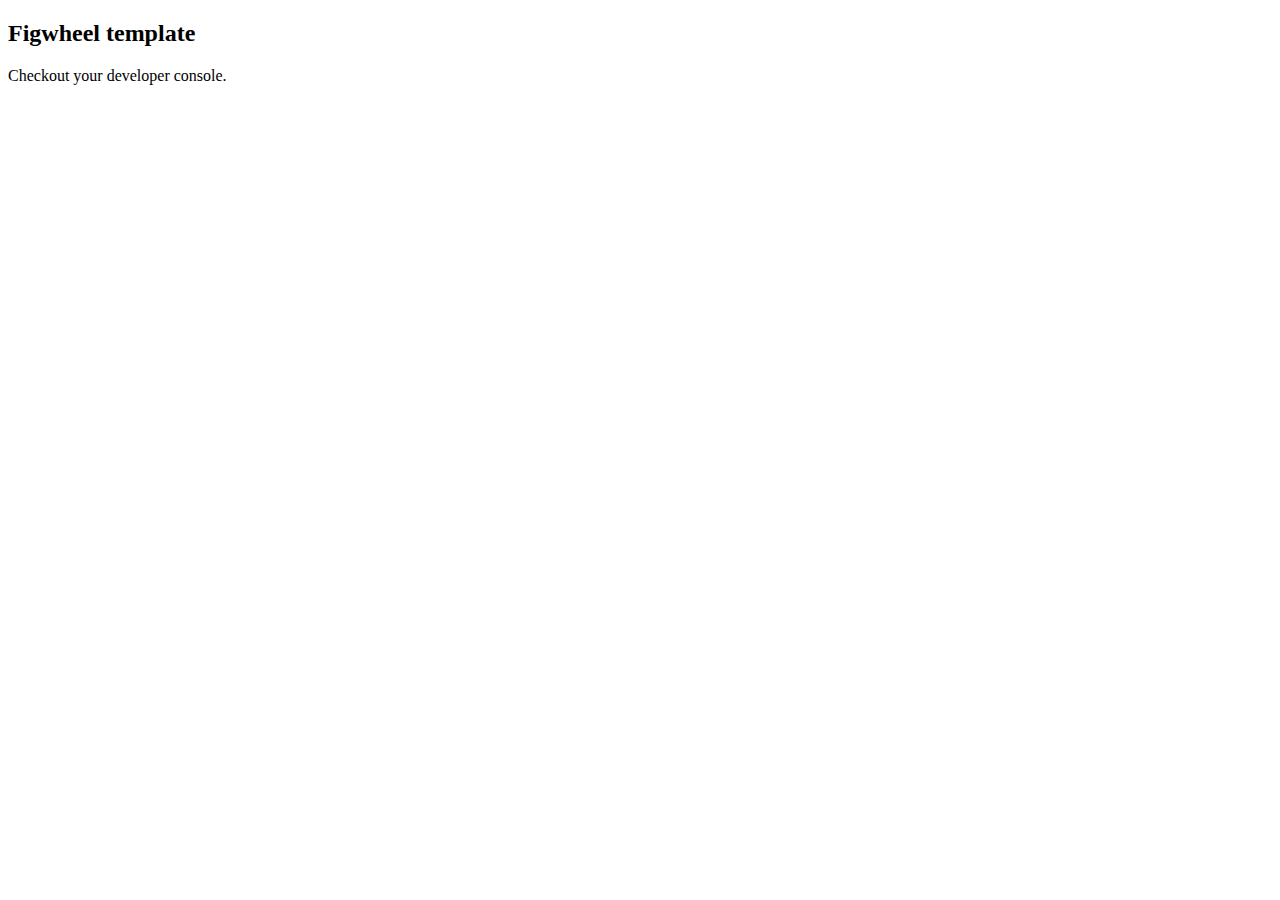
==== resources/public/index.html @ d358a6bb "Initial project creation" ====
<!DOCTYPE html>
<html>
  <head>
    <meta charset="UTF-8">
    <meta name="viewport" content="width=device-width, initial-scale=1">
    <link href="css/style.css" rel="stylesheet" type="text/css">
    <link rel="icon" href="https://clojurescript.org/images/cljs-logo-icon-32.png">
  </head>
  <body>
    <div id="app">
      <h2>Figwheel template</h2>
      <p>Checkout your developer console.</p>
    </div>
    <script src="js/compiled/fig_scratchpad.js" type="text/javascript"></script>
  </body>
</html>
---- resources/public/css/style.css ----
/* some style */
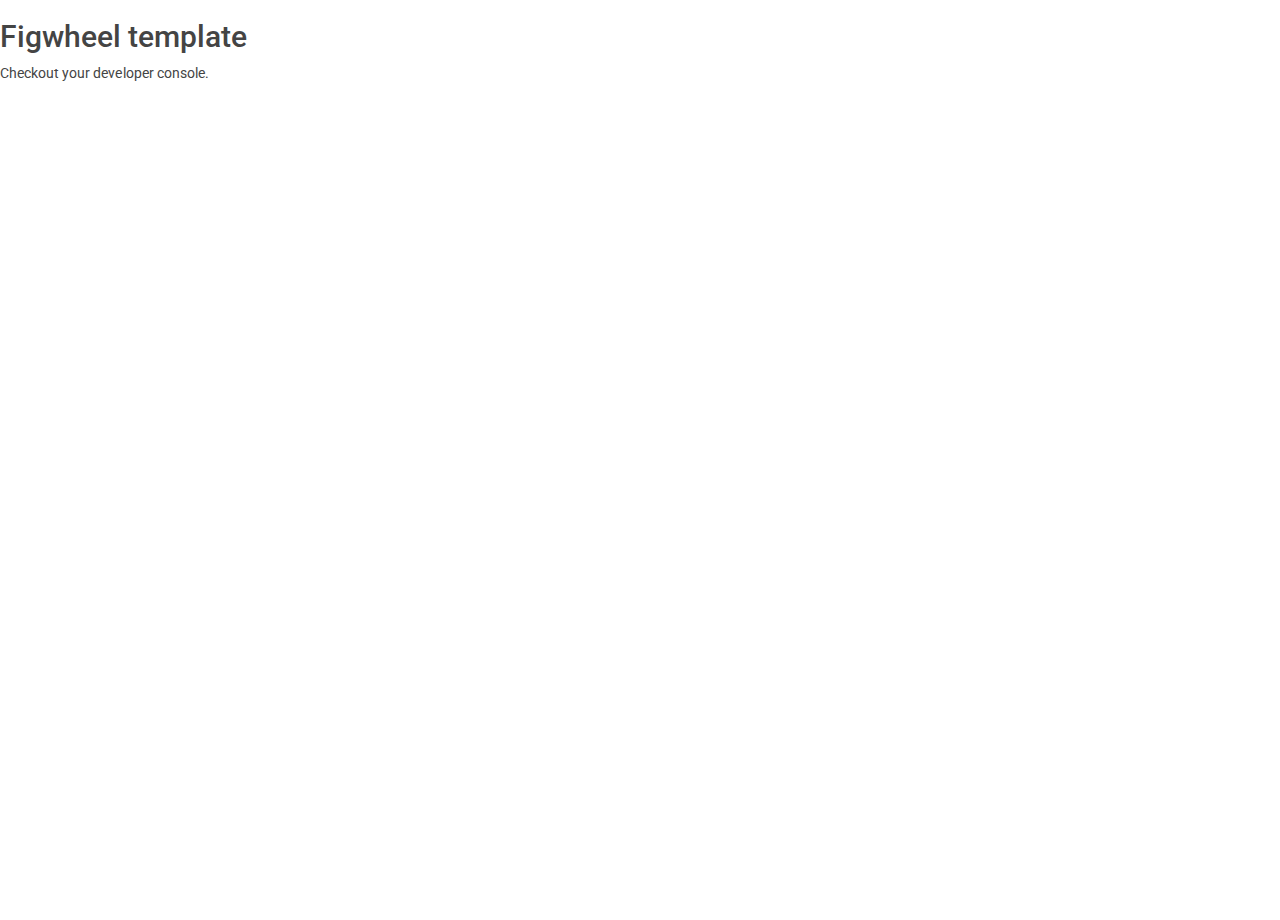
==== commit 22d4b41b: "Adding re-com vendor stuff, adding slider for target-hr" ====
--- a/resources/public/index.html
+++ b/resources/public/index.html
@@ -5,6 +5,11 @@
     <meta name="viewport" content="width=device-width, initial-scale=1">
     <link href="css/style.css" rel="stylesheet" type="text/css">
     <link rel="icon" href="https://clojurescript.org/images/cljs-logo-icon-32.png">
+    <link rel="stylesheet" href="//cdnjs.cloudflare.com/ajax/libs/twitter-bootstrap/3.3.5/css/bootstrap.css">
+    <link rel="stylesheet" href="vendor/css/material-design-iconic-font.min.css">
+    <link rel="stylesheet" href="vendor/css/re-com.css">
+    <link href="http://fonts.googleapis.com/css?family=Roboto:300,400,500,700,400italic" rel="stylesheet" type="text/css">
+    <link href="http://fonts.googleapis.com/css?family=Roboto+Condensed:400,300" rel="stylesheet" type="text/css">
   </head>
   <body>
     <div id="app">
@@ -14,3 +19,4 @@
     <script src="js/compiled/fig_scratchpad.js" type="text/javascript"></script>
   </body>
 </html>
+
--- a/resources/public/css/style.css
+++ b/resources/public/css/style.css
@@ -1,2 +1,7 @@
 /* some style */
-
+input {
+    width: 40px;
+}
+span {
+    margin: 3px;
+}
--- a/resources/public/vendor/css/material-design-iconic-font.min.css
+++ b/resources/public/vendor/css/material-design-iconic-font.min.css
@@ -0,0 +1 @@
+@font-face{font-family:Material-Design-Iconic-Font;src:url(../fonts/Material-Design-Iconic-Font.woff2?v=2.1.0) format('woff2'),url(../fonts/Material-Design-Iconic-Font.woff?v=2.1.0) format('woff'),url(../fonts/Material-Design-Iconic-Font.ttf?v=2.1.0) format('truetype')}.zmdi{display:inline-block;font:normal normal normal 14px/1 'Material-Design-Iconic-Font';font-size:inherit;text-rendering:auto;-webkit-font-smoothing:antialiased;-moz-osx-font-smoothing:grayscale}.zmdi-hc-lg{font-size:1.33333333em;line-height:.75em;vertical-align:-15%}.zmdi-hc-2x{font-size:2em}.zmdi-hc-3x{font-size:3em}.zmdi-hc-4x{font-size:4em}.zmdi-hc-5x{font-size:5em}.zmdi-hc-fw{width:1.28571429em;text-align:center}.zmdi-hc-ul{padding-left:0;margin-left:2.14285714em;list-style-type:none}.zmdi-hc-ul>li{position:relative}.zmdi-hc-li{position:absolute;left:-2.14285714em;width:2.14285714em;top:.14285714em;text-align:center}.zmdi-hc-li.zmdi-hc-lg{left:-1.85714286em}.zmdi-hc-border{padding:.1em .25em;border:solid .1em #9e9e9e;border-radius:2px}.zmdi-hc-border-circle{padding:.1em .25em;border:solid .1em #9e9e9e;border-radius:50%}.zmdi.pull-left{float:left;margin-right:.15em}.zmdi.pull-right{float:right;margin-left:.15em}.zmdi-hc-spin{-webkit-animation:zmdi-spin 1.5s infinite linear;animation:zmdi-spin 1.5s infinite linear}.zmdi-hc-spin-reverse{-webkit-animation:zmdi-spin-reverse 1.5s infinite linear;animation:zmdi-spin-reverse 1.5s infinite linear}@-webkit-keyframes zmdi-spin{0%{-webkit-transform:rotate(0deg);transform:rotate(0deg)}100%{-webkit-transform:rotate(359deg);transform:rotate(359deg)}}@keyframes zmdi-spin{0%{-webkit-transform:rotate(0deg);transform:rotate(0deg)}100%{-webkit-transform:rotate(359deg);transform:rotate(359deg)}}@-webkit-keyframes zmdi-spin-reverse{0%{-webkit-transform:rotate(0deg);transform:rotate(0deg)}100%{-webkit-transform:rotate(-359deg);transform:rotate(-359deg)}}@keyframes zmdi-spin-reverse{0%{-webkit-transform:rotate(0deg);transform:rotate(0deg)}100%{-webkit-transform:rotate(-359deg);transform:rotate(-359deg)}}.zmdi-hc-rotate-90{-webkit-transform:rotate(90deg);-ms-transform:rotate(90deg);transform:rotate(90deg)}.zmdi-hc-rotate-180{-webkit-transform:rotate(180deg);-ms-transform:rotate(180deg);transform:rotate(180deg)}.zmdi-hc-rotate-270{-webkit-transform:rotate(270deg);-ms-transform:rotate(270deg);transform:rotate(270deg)}.zmdi-hc-flip-horizontal{-webkit-transform:scale(-1,1);-ms-transform:scale(-1,1);transform:scale(-1,1)}.zmdi-hc-flip-vertical{-webkit-transform:scale(1,-1);-ms-transform:scale(1,-1);transform:scale(1,-1)}.zmdi-hc-stack{position:relative;display:inline-block;width:2em;height:2em;line-height:2em;vertical-align:middle}.zmdi-hc-stack-1x,.zmdi-hc-stack-2x{position:absolute;left:0;width:100%;text-align:center}.zmdi-hc-stack-1x{line-height:inherit}.zmdi-hc-stack-2x{font-size:2em}.zmdi-hc-inverse{color:#fff}.zmdi-3d-rotation:before{content:'\f101'}.zmdi-airplane-off:before{content:'\f102'}.zmdi-airplane:before{content:'\f103'}.zmdi-album:before{content:'\f104'}.zmdi-archive:before{content:'\f105'}.zmdi-assignment-account:before{content:'\f106'}.zmdi-assignment-alert:before{content:'\f107'}.zmdi-assignment-check:before{content:'\f108'}.zmdi-assignment-o:before{content:'\f109'}.zmdi-assignment-return:before{content:'\f10a'}.zmdi-assignment-returned:before{content:'\f10b'}.zmdi-assignment:before{content:'\f10c'}.zmdi-attachment-alt:before{content:'\f10d'}.zmdi-attachment:before{content:'\f10e'}.zmdi-audio:before{content:'\f10f'}.zmdi-badge-check:before{content:'\f110'}.zmdi-balance-wallet:before{content:'\f111'}.zmdi-balance:before{content:'\f112'}.zmdi-battery-alert:before{content:'\f113'}.zmdi-battery-flash:before{content:'\f114'}.zmdi-battery-unknown:before{content:'\f115'}.zmdi-battery:before{content:'\f116'}.zmdi-bike:before{content:'\f117'}.zmdi-block-alt:before{content:'\f118'}.zmdi-block:before{content:'\f119'}.zmdi-boat:before{content:'\f11a'}.zmdi-book-image:before{content:'\f11b'}.zmdi-book:before{content:'\f11c'}.zmdi-bookmark-outline:before{content:'\f11d'}.zmdi-bookmark:before{content:'\f11e'}.zmdi-brush:before{content:'\f11f'}.zmdi-bug:before{content:'\f120'}.zmdi-bus:before{content:'\f121'}.zmdi-cake:before{content:'\f122'}.zmdi-car-taxi:before{content:'\f123'}.zmdi-car-wash:before{content:'\f124'}.zmdi-car:before{content:'\f125'}.zmdi-card-giftcard:before{content:'\f126'}.zmdi-card-membership:before{content:'\f127'}.zmdi-card-travel:before{content:'\f128'}.zmdi-card:before{content:'\f129'}.zmdi-case-check:before{content:'\f12a'}.zmdi-case-download:before{content:'\f12b'}.zmdi-case-play:before{content:'\f12c'}.zmdi-case:before{content:'\f12d'}.zmdi-cast-connected:before{content:'\f12e'}.zmdi-cast:before{content:'\f12f'}.zmdi-chart-donut:before{content:'\f130'}.zmdi-chart:before{content:'\f131'}.zmdi-city-alt:before{content:'\f132'}.zmdi-city:before{content:'\f133'}.zmdi-close-circle-o:before{content:'\f134'}.zmdi-close-circle:before{content:'\f135'}.zmdi-close:before{content:'\f136'}.zmdi-cocktail:before{content:'\f137'}.zmdi-code-setting:before{content:'\f138'}.zmdi-code-smartphone:before{content:'\f139'}.zmdi-code:before{content:'\f13a'}.zmdi-coffee:before{content:'\f13b'}.zmdi-collection-bookmark:before{content:'\f13c'}.zmdi-collection-case-play:before{content:'\f13d'}.zmdi-collection-folder-image:before{content:'\f13e'}.zmdi-collection-image-o:before{content:'\f13f'}.zmdi-collection-image:before{content:'\f140'}.zmdi-collection-item-1:before{content:'\f141'}.zmdi-collection-item-2:before{content:'\f142'}.zmdi-collection-item-3:before{content:'\f143'}.zmdi-collection-item-4:before{content:'\f144'}.zmdi-collection-item-5:before{content:'\f145'}.zmdi-collection-item-6:before{content:'\f146'}.zmdi-collection-item-7:before{content:'\f147'}.zmdi-collection-item-8:before{content:'\f148'}.zmdi-collection-item-9-plus:before{content:'\f149'}.zmdi-collection-item-9:before{content:'\f14a'}.zmdi-collection-item:before{content:'\f14b'}.zmdi-collection-music:before{content:'\f14c'}.zmdi-collection-pdf:before{content:'\f14d'}.zmdi-collection-plus:before{content:'\f14e'}.zmdi-collection-speaker:before{content:'\f14f'}.zmdi-collection-text:before{content:'\f150'}.zmdi-collection-video:before{content:'\f151'}.zmdi-compass:before{content:'\f152'}.zmdi-cutlery:before{content:'\f153'}.zmdi-delete:before{content:'\f154'}.zmdi-dialpad:before{content:'\f155'}.zmdi-dns:before{content:'\f156'}.zmdi-drink:before{content:'\f157'}.zmdi-edit:before{content:'\f158'}.zmdi-email-open:before{content:'\f159'}.zmdi-email:before{content:'\f15a'}.zmdi-eye-off:before{content:'\f15b'}.zmdi-eye:before{content:'\f15c'}.zmdi-eyedropper:before{content:'\f15d'}.zmdi-favorite-outline:before{content:'\f15e'}.zmdi-favorite:before{content:'\f15f'}.zmdi-filter-list:before{content:'\f160'}.zmdi-fire:before{content:'\f161'}.zmdi-flag:before{content:'\f162'}.zmdi-flare:before{content:'\f163'}.zmdi-flash-auto:before{content:'\f164'}.zmdi-flash-off:before{content:'\f165'}.zmdi-flash:before{content:'\f166'}.zmdi-flip:before{content:'\f167'}.zmdi-flower-alt:before{content:'\f168'}.zmdi-flower:before{content:'\f169'}.zmdi-font:before{content:'\f16a'}.zmdi-fullscreen-alt:before{content:'\f16b'}.zmdi-fullscreen-exit:before{content:'\f16c'}.zmdi-fullscreen:before{content:'\f16d'}.zmdi-functions:before{content:'\f16e'}.zmdi-gas-station:before{content:'\f16f'}.zmdi-gesture:before{content:'\f170'}.zmdi-globe-alt:before{content:'\f171'}.zmdi-globe-lock:before{content:'\f172'}.zmdi-globe:before{content:'\f173'}.zmdi-graduation-cap:before{content:'\f174'}.zmdi-home:before{content:'\f175'}.zmdi-hospital-alt:before{content:'\f176'}.zmdi-hospital:before{content:'\f177'}.zmdi-hotel:before{content:'\f178'}.zmdi-hourglass-alt:before{content:'\f179'}.zmdi-hourglass-outline:before{content:'\f17a'}.zmdi-hourglass:before{content:'\f17b'}.zmdi-http:before{content:'\f17c'}.zmdi-image-alt:before{content:'\f17d'}.zmdi-image-o:before{content:'\f17e'}.zmdi-image:before{content:'\f17f'}.zmdi-inbox:before{content:'\f180'}.zmdi-invert-colors-off:before{content:'\f181'}.zmdi-invert-colors:before{content:'\f182'}.zmdi-key:before{content:'\f183'}.zmdi-label-alt-outline:before{content:'\f184'}.zmdi-label-alt:before{content:'\f185'}.zmdi-label-heart:before{content:'\f186'}.zmdi-label:before{content:'\f187'}.zmdi-labels:before{content:'\f188'}.zmdi-lamp:before{content:'\f189'}.zmdi-landscape:before{content:'\f18a'}.zmdi-layers-off:before{content:'\f18b'}.zmdi-layers:before{content:'\f18c'}.zmdi-library:before{content:'\f18d'}.zmdi-link:before{content:'\f18e'}.zmdi-lock-open:before{content:'\f18f'}.zmdi-lock-outline:before{content:'\f190'}.zmdi-lock:before{content:'\f191'}.zmdi-mail-reply-all:before{content:'\f192'}.zmdi-mail-reply:before{content:'\f193'}.zmdi-mail-send:before{content:'\f194'}.zmdi-mall:before{content:'\f195'}.zmdi-map:before{content:'\f196'}.zmdi-menu:before{content:'\f197'}.zmdi-money-box:before{content:'\f198'}.zmdi-money-off:before{content:'\f199'}.zmdi-money:before{content:'\f19a'}.zmdi-more-vert:before{content:'\f19b'}.zmdi-more:before{content:'\f19c'}.zmdi-movie-alt:before{content:'\f19d'}.zmdi-movie:before{content:'\f19e'}.zmdi-nature-people:before{content:'\f19f'}.zmdi-nature:before{content:'\f1a0'}.zmdi-navigation:before{content:'\f1a1'}.zmdi-open-in-browser:before{content:'\f1a2'}.zmdi-open-in-new:before{content:'\f1a3'}.zmdi-palette:before{content:'\f1a4'}.zmdi-parking:before{content:'\f1a5'}.zmdi-pin-account:before{content:'\f1a6'}.zmdi-pin-assistant:before{content:'\f1a7'}.zmdi-pin-drop:before{content:'\f1a8'}.zmdi-pin-help:before{content:'\f1a9'}.zmdi-pin-off:before{content:'\f1aa'}.zmdi-pin:before{content:'\f1ab'}.zmdi-pizza:before{content:'\f1ac'}.zmdi-plaster:before{content:'\f1ad'}.zmdi-power-setting:before{content:'\f1ae'}.zmdi-power:before{content:'\f1af'}.zmdi-print:before{content:'\f1b0'}.zmdi-puzzle-piece:before{content:'\f1b1'}.zmdi-quote:before{content:'\f1b2'}.zmdi-railway:before{content:'\f1b3'}.zmdi-receipt:before{content:'\f1b4'}.zmdi-refresh-alt:before{content:'\f1b5'}.zmdi-refresh-sync-alert:before{content:'\f1b6'}.zmdi-refresh-sync-off:before{content:'\f1b7'}.zmdi-refresh-sync:before{content:'\f1b8'}.zmdi-refresh:before{content:'\f1b9'}.zmdi-roller:before{content:'\f1ba'}.zmdi-ruler:before{content:'\f1bb'}.zmdi-scissors:before{content:'\f1bc'}.zmdi-screen-rotation-lock:before{content:'\f1bd'}.zmdi-screen-rotation:before{content:'\f1be'}.zmdi-search-for:before{content:'\f1bf'}.zmdi-search-in-file:before{content:'\f1c0'}.zmdi-search-in-page:before{content:'\f1c1'}.zmdi-search-replace:before{content:'\f1c2'}.zmdi-search:before{content:'\f1c3'}.zmdi-seat:before{content:'\f1c4'}.zmdi-settings-square:before{content:'\f1c5'}.zmdi-settings:before{content:'\f1c6'}.zmdi-shield-check:before{content:'\f1c7'}.zmdi-shield-security:before{content:'\f1c8'}.zmdi-shopping-basket:before{content:'\f1c9'}.zmdi-shopping-cart-plus:before{content:'\f1ca'}.zmdi-shopping-cart:before{content:'\f1cb'}.zmdi-sign-in:before{content:'\f1cc'}.zmdi-sort-amount-asc:before{content:'\f1cd'}.zmdi-sort-amount-desc:before{content:'\f1ce'}.zmdi-sort-asc:before{content:'\f1cf'}.zmdi-sort-desc:before{content:'\f1d0'}.zmdi-spellcheck:before{content:'\f1d1'}.zmdi-storage:before{content:'\f1d2'}.zmdi-store-24:before{content:'\f1d3'}.zmdi-store:before{content:'\f1d4'}.zmdi-subway:before{content:'\f1d5'}.zmdi-sun:before{content:'\f1d6'}.zmdi-tab-unselected:before{content:'\f1d7'}.zmdi-tab:before{content:'\f1d8'}.zmdi-tag-close:before{content:'\f1d9'}.zmdi-tag-more:before{content:'\f1da'}.zmdi-tag:before{content:'\f1db'}.zmdi-thumb-down:before{content:'\f1dc'}.zmdi-thumb-up-down:before{content:'\f1dd'}.zmdi-thumb-up:before{content:'\f1de'}.zmdi-ticket-star:before{content:'\f1df'}.zmdi-toll:before{content:'\f1e0'}.zmdi-toys:before{content:'\f1e1'}.zmdi-traffic:before{content:'\f1e2'}.zmdi-translate:before{content:'\f1e3'}.zmdi-triangle-down:before{content:'\f1e4'}.zmdi-triangle-up:before{content:'\f1e5'}.zmdi-truck:before{content:'\f1e6'}.zmdi-turning-sign:before{content:'\f1e7'}.zmdi-wallpaper:before{content:'\f1e8'}.zmdi-washing-machine:before{content:'\f1e9'}.zmdi-window-maximize:before{content:'\f1ea'}.zmdi-window-minimize:before{content:'\f1eb'}.zmdi-window-restore:before{content:'\f1ec'}.zmdi-wrench:before{content:'\f1ed'}.zmdi-zoom-in:before{content:'\f1ee'}.zmdi-zoom-out:before{content:'\f1ef'}.zmdi-alert-circle-o:before{content:'\f1f0'}.zmdi-alert-circle:before{content:'\f1f1'}.zmdi-alert-octagon:before{content:'\f1f2'}.zmdi-alert-polygon:before{content:'\f1f3'}.zmdi-alert-triangle:before{content:'\f1f4'}.zmdi-help-outline:before{content:'\f1f5'}.zmdi-help:before{content:'\f1f6'}.zmdi-info-outline:before{content:'\f1f7'}.zmdi-info:before{content:'\f1f8'}.zmdi-notifications-active:before{content:'\f1f9'}.zmdi-notifications-add:before{content:'\f1fa'}.zmdi-notifications-none:before{content:'\f1fb'}.zmdi-notifications-off:before{content:'\f1fc'}.zmdi-notifications-paused:before{content:'\f1fd'}.zmdi-notifications:before{content:'\f1fe'}.zmdi-account-add:before{content:'\f1ff'}.zmdi-account-box-mail:before{content:'\f200'}.zmdi-account-box-o:before{content:'\f201'}.zmdi-account-box-phone:before{content:'\f202'}.zmdi-account-box:before{content:'\f203'}.zmdi-account-calendar:before{content:'\f204'}.zmdi-account-circle:before{content:'\f205'}.zmdi-account-o:before{content:'\f206'}.zmdi-account:before{content:'\f207'}.zmdi-accounts-add:before{content:'\f208'}.zmdi-accounts-alt:before{content:'\f209'}.zmdi-accounts-list-alt:before{content:'\f20a'}.zmdi-accounts-list:before{content:'\f20b'}.zmdi-accounts-outline:before{content:'\f20c'}.zmdi-accounts:before{content:'\f20d'}.zmdi-face:before{content:'\f20e'}.zmdi-female:before{content:'\f20f'}.zmdi-male-alt:before{content:'\f210'}.zmdi-male-female:before{content:'\f211'}.zmdi-male:before{content:'\f212'}.zmdi-mood-bad:before{content:'\f213'}.zmdi-mood:before{content:'\f214'}.zmdi-run:before{content:'\f215'}.zmdi-walk:before{content:'\f216'}.zmdi-cloud-box:before{content:'\f217'}.zmdi-cloud-circle:before{content:'\f218'}.zmdi-cloud-done:before{content:'\f219'}.zmdi-cloud-download:before{content:'\f21a'}.zmdi-cloud-off:before{content:'\f21b'}.zmdi-cloud-outline-alt:before{content:'\f21c'}.zmdi-cloud-outline:before{content:'\f21d'}.zmdi-cloud-upload:before{content:'\f21e'}.zmdi-cloud:before{content:'\f21f'}.zmdi-download:before{content:'\f220'}.zmdi-file-plus:before{content:'\f221'}.zmdi-file-text:before{content:'\f222'}.zmdi-file:before{content:'\f223'}.zmdi-folder-outline:before{content:'\f224'}.zmdi-folder-person:before{content:'\f225'}.zmdi-folder-star-alt:before{content:'\f226'}.zmdi-folder-star:before{content:'\f227'}.zmdi-folder:before{content:'\f228'}.zmdi-gif:before{content:'\f229'}.zmdi-upload:before{content:'\f22a'}.zmdi-border-all:before{content:'\f22b'}.zmdi-border-bottom:before{content:'\f22c'}.zmdi-border-clear:before{content:'\f22d'}.zmdi-border-color:before{content:'\f22e'}.zmdi-border-horizontal:before{content:'\f22f'}.zmdi-border-inner:before{content:'\f230'}.zmdi-border-left:before{content:'\f231'}.zmdi-border-outer:before{content:'\f232'}.zmdi-border-right:before{content:'\f233'}.zmdi-border-style:before{content:'\f234'}.zmdi-border-top:before{content:'\f235'}.zmdi-border-vertical:before{content:'\f236'}.zmdi-copy:before{content:'\f237'}.zmdi-crop:before{content:'\f238'}.zmdi-format-align-center:before{content:'\f239'}.zmdi-format-align-justify:before{content:'\f23a'}.zmdi-format-align-left:before{content:'\f23b'}.zmdi-format-align-right:before{content:'\f23c'}.zmdi-format-bold:before{content:'\f23d'}.zmdi-format-clear-all:before{content:'\f23e'}.zmdi-format-clear:before{content:'\f23f'}.zmdi-format-color-fill:before{content:'\f240'}.zmdi-format-color-reset:before{content:'\f241'}.zmdi-format-color-text:before{content:'\f242'}.zmdi-format-indent-decrease:before{content:'\f243'}.zmdi-format-indent-increase:before{content:'\f244'}.zmdi-format-italic:before{content:'\f245'}.zmdi-format-line-spacing:before{content:'\f246'}.zmdi-format-list-bulleted:before{content:'\f247'}.zmdi-format-list-numbered:before{content:'\f248'}.zmdi-format-ltr:before{content:'\f249'}.zmdi-format-rtl:before{content:'\f24a'}.zmdi-format-size:before{content:'\f24b'}.zmdi-format-strikethrough-s:before{content:'\f24c'}.zmdi-format-strikethrough:before{content:'\f24d'}.zmdi-format-subject:before{content:'\f24e'}.zmdi-format-underlined:before{content:'\f24f'}.zmdi-format-valign-bottom:before{content:'\f250'}.zmdi-format-valign-center:before{content:'\f251'}.zmdi-format-valign-top:before{content:'\f252'}.zmdi-redo:before{content:'\f253'}.zmdi-select-all:before{content:'\f254'}.zmdi-space-bar:before{content:'\f255'}.zmdi-text-format:before{content:'\f256'}.zmdi-transform:before{content:'\f257'}.zmdi-undo:before{content:'\f258'}.zmdi-wrap-text:before{content:'\f259'}.zmdi-comment-alert:before{content:'\f25a'}.zmdi-comment-alt-text:before{content:'\f25b'}.zmdi-comment-alt:before{content:'\f25c'}.zmdi-comment-edit:before{content:'\f25d'}.zmdi-comment-image:before{content:'\f25e'}.zmdi-comment-list:before{content:'\f25f'}.zmdi-comment-more:before{content:'\f260'}.zmdi-comment-outline:before{content:'\f261'}.zmdi-comment-text-alt:before{content:'\f262'}.zmdi-comment-text:before{content:'\f263'}.zmdi-comment-video:before{content:'\f264'}.zmdi-comment:before{content:'\f265'}.zmdi-comments:before{content:'\f266'}.zmdi-check-all:before{content:'\f267'}.zmdi-check-circle-u:before{content:'\f268'}.zmdi-check-circle:before{content:'\f269'}.zmdi-check-square:before{content:'\f26a'}.zmdi-check:before{content:'\f26b'}.zmdi-circle-o:before{content:'\f26c'}.zmdi-circle:before{content:'\f26d'}.zmdi-dot-circle-alt:before{content:'\f26e'}.zmdi-dot-circle:before{content:'\f26f'}.zmdi-minus-circle-outline:before{content:'\f270'}.zmdi-minus-circle:before{content:'\f271'}.zmdi-minus-square:before{content:'\f272'}.zmdi-minus:before{content:'\f273'}.zmdi-plus-circle-o-duplicate:before{content:'\f274'}.zmdi-plus-circle-o:before{content:'\f275'}.zmdi-plus-circle:before{content:'\f276'}.zmdi-plus-square:before{content:'\f277'}.zmdi-plus:before{content:'\f278'}.zmdi-square-o:before{content:'\f279'}.zmdi-star-circle:before{content:'\f27a'}.zmdi-star-half:before{content:'\f27b'}.zmdi-star-outline:before{content:'\f27c'}.zmdi-star:before{content:'\f27d'}.zmdi-bluetooth-connected:before{content:'\f27e'}.zmdi-bluetooth-off:before{content:'\f27f'}.zmdi-bluetooth-search:before{content:'\f280'}.zmdi-bluetooth-setting:before{content:'\f281'}.zmdi-bluetooth:before{content:'\f282'}.zmdi-camera-add:before{content:'\f283'}.zmdi-camera-alt:before{content:'\f284'}.zmdi-camera-bw:before{content:'\f285'}.zmdi-camera-front:before{content:'\f286'}.zmdi-camera-mic:before{content:'\f287'}.zmdi-camera-party-mode:before{content:'\f288'}.zmdi-camera-rear:before{content:'\f289'}.zmdi-camera-roll:before{content:'\f28a'}.zmdi-camera-switch:before{content:'\f28b'}.zmdi-camera:before{content:'\f28c'}.zmdi-card-alert:before{content:'\f28d'}.zmdi-card-off:before{content:'\f28e'}.zmdi-card-sd:before{content:'\f28f'}.zmdi-card-sim:before{content:'\f290'}.zmdi-desktop-mac:before{content:'\f291'}.zmdi-desktop-windows:before{content:'\f292'}.zmdi-device-hub:before{content:'\f293'}.zmdi-devices-off:before{content:'\f294'}.zmdi-devices:before{content:'\f295'}.zmdi-dock:before{content:'\f296'}.zmdi-floppy:before{content:'\f297'}.zmdi-gamepad:before{content:'\f298'}.zmdi-gps-dot:before{content:'\f299'}.zmdi-gps-off:before{content:'\f29a'}.zmdi-gps:before{content:'\f29b'}.zmdi-headset-mic:before{content:'\f29c'}.zmdi-headset:before{content:'\f29d'}.zmdi-input-antenna:before{content:'\f29e'}.zmdi-input-composite:before{content:'\f29f'}.zmdi-input-hdmi:before{content:'\f2a0'}.zmdi-input-power:before{content:'\f2a1'}.zmdi-input-svideo:before{content:'\f2a2'}.zmdi-keyboard-hide:before{content:'\f2a3'}.zmdi-keyboard:before{content:'\f2a4'}.zmdi-laptop-chromebook:before{content:'\f2a5'}.zmdi-laptop-mac:before{content:'\f2a6'}.zmdi-laptop:before{content:'\f2a7'}.zmdi-mic-off:before{content:'\f2a8'}.zmdi-mic-outline:before{content:'\f2a9'}.zmdi-mic-setting:before{content:'\f2aa'}.zmdi-mic:before{content:'\f2ab'}.zmdi-mouse:before{content:'\f2ac'}.zmdi-network-alert:before{content:'\f2ad'}.zmdi-network-locked:before{content:'\f2ae'}.zmdi-network-off:before{content:'\f2af'}.zmdi-network-outline:before{content:'\f2b0'}.zmdi-network-setting:before{content:'\f2b1'}.zmdi-network:before{content:'\f2b2'}.zmdi-phone-bluetooth:before{content:'\f2b3'}.zmdi-phone-end:before{content:'\f2b4'}.zmdi-phone-forwarded:before{content:'\f2b5'}.zmdi-phone-in-talk:before{content:'\f2b6'}.zmdi-phone-locked:before{content:'\f2b7'}.zmdi-phone-missed:before{content:'\f2b8'}.zmdi-phone-msg:before{content:'\f2b9'}.zmdi-phone-paused:before{content:'\f2ba'}.zmdi-phone-ring:before{content:'\f2bb'}.zmdi-phone-setting:before{content:'\f2bc'}.zmdi-phone-sip:before{content:'\f2bd'}.zmdi-phone:before{content:'\f2be'}.zmdi-portable-wifi-changes:before{content:'\f2bf'}.zmdi-portable-wifi-off:before{content:'\f2c0'}.zmdi-portable-wifi:before{content:'\f2c1'}.zmdi-radio:before{content:'\f2c2'}.zmdi-reader:before{content:'\f2c3'}.zmdi-remote-control-alt:before{content:'\f2c4'}.zmdi-remote-control:before{content:'\f2c5'}.zmdi-router:before{content:'\f2c6'}.zmdi-scanner:before{content:'\f2c7'}.zmdi-smartphone-android:before{content:'\f2c8'}.zmdi-smartphone-download:before{content:'\f2c9'}.zmdi-smartphone-erase:before{content:'\f2ca'}.zmdi-smartphone-info:before{content:'\f2cb'}.zmdi-smartphone-iphone:before{content:'\f2cc'}.zmdi-smartphone-landscape-lock:before{content:'\f2cd'}.zmdi-smartphone-landscape:before{content:'\f2ce'}.zmdi-smartphone-lock:before{content:'\f2cf'}.zmdi-smartphone-portrait-lock:before{content:'\f2d0'}.zmdi-smartphone-ring:before{content:'\f2d1'}.zmdi-smartphone-setting:before{content:'\f2d2'}.zmdi-smartphone-setup:before{content:'\f2d3'}.zmdi-smartphone:before{content:'\f2d4'}.zmdi-speaker:before{content:'\f2d5'}.zmdi-tablet-android:before{content:'\f2d6'}.zmdi-tablet-mac:before{content:'\f2d7'}.zmdi-tablet:before{content:'\f2d8'}.zmdi-tv-alt-play:before{content:'\f2d9'}.zmdi-tv-list:before{content:'\f2da'}.zmdi-tv-play:before{content:'\f2db'}.zmdi-tv:before{content:'\f2dc'}.zmdi-usb:before{content:'\f2dd'}.zmdi-videocam-off:before{content:'\f2de'}.zmdi-videocam-switch:before{content:'\f2df'}.zmdi-videocam:before{content:'\f2e0'}.zmdi-watch:before{content:'\f2e1'}.zmdi-wifi-alt-2:before{content:'\f2e2'}.zmdi-wifi-alt:before{content:'\f2e3'}.zmdi-wifi-info:before{content:'\f2e4'}.zmdi-wifi-lock:before{content:'\f2e5'}.zmdi-wifi-off:before{content:'\f2e6'}.zmdi-wifi-outline:before{content:'\f2e7'}.zmdi-wifi:before{content:'\f2e8'}.zmdi-arrow-left-bottom:before{content:'\f2e9'}.zmdi-arrow-left:before{content:'\f2ea'}.zmdi-arrow-merge:before{content:'\f2eb'}.zmdi-arrow-missed:before{content:'\f2ec'}.zmdi-arrow-right-top:before{content:'\f2ed'}.zmdi-arrow-right:before{content:'\f2ee'}.zmdi-arrow-split:before{content:'\f2ef'}.zmdi-arrows:before{content:'\f2f0'}.zmdi-caret-down-circle:before{content:'\f2f1'}.zmdi-caret-down:before{content:'\f2f2'}.zmdi-caret-left-circle:before{content:'\f2f3'}.zmdi-caret-left:before{content:'\f2f4'}.zmdi-caret-right-circle:before{content:'\f2f5'}.zmdi-caret-right:before{content:'\f2f6'}.zmdi-caret-up-circle:before{content:'\f2f7'}.zmdi-caret-up:before{content:'\f2f8'}.zmdi-chevron-down:before{content:'\f2f9'}.zmdi-chevron-left:before{content:'\f2fa'}.zmdi-chevron-right:before{content:'\f2fb'}.zmdi-chevron-up:before{content:'\f2fc'}.zmdi-forward:before{content:'\f2fd'}.zmdi-long-arrow-down:before{content:'\f2fe'}.zmdi-long-arrow-left:before{content:'\f2ff'}.zmdi-long-arrow-return:before{content:'\f300'}.zmdi-long-arrow-right:before{content:'\f301'}.zmdi-long-arrow-tab:before{content:'\f302'}.zmdi-long-arrow-up:before{content:'\f303'}.zmdi-rotate-ccw:before{content:'\f304'}.zmdi-rotate-cw:before{content:'\f305'}.zmdi-rotate-left:before{content:'\f306'}.zmdi-rotate-right:before{content:'\f307'}.zmdi-square-down:before{content:'\f308'}.zmdi-square-right:before{content:'\f309'}.zmdi-swap-alt:before{content:'\f30a'}.zmdi-swap-vertical-circle:before{content:'\f30b'}.zmdi-swap-vertical:before{content:'\f30c'}.zmdi-swap:before{content:'\f30d'}.zmdi-trending-down:before{content:'\f30e'}.zmdi-trending-flat:before{content:'\f30f'}.zmdi-trending-up:before{content:'\f310'}.zmdi-unfold-less:before{content:'\f311'}.zmdi-unfold-more:before{content:'\f312'}.zmdi-apps:before{content:'\f313'}.zmdi-grid-off:before{content:'\f314'}.zmdi-grid:before{content:'\f315'}.zmdi-view-agenda:before{content:'\f316'}.zmdi-view-array:before{content:'\f317'}.zmdi-view-carousel:before{content:'\f318'}.zmdi-view-column:before{content:'\f319'}.zmdi-view-comfy:before{content:'\f31a'}.zmdi-view-compact:before{content:'\f31b'}.zmdi-view-dashboard:before{content:'\f31c'}.zmdi-view-day:before{content:'\f31d'}.zmdi-view-headline:before{content:'\f31e'}.zmdi-view-list-alt:before{content:'\f31f'}.zmdi-view-list:before{content:'\f320'}.zmdi-view-module:before{content:'\f321'}.zmdi-view-quilt:before{content:'\f322'}.zmdi-view-stream:before{content:'\f323'}.zmdi-view-subtitles:before{content:'\f324'}.zmdi-view-toc:before{content:'\f325'}.zmdi-view-web:before{content:'\f326'}.zmdi-view-week:before{content:'\f327'}.zmdi-widgets:before{content:'\f328'}.zmdi-alarm-check:before{content:'\f329'}.zmdi-alarm-off:before{content:'\f32a'}.zmdi-alarm-plus:before{content:'\f32b'}.zmdi-alarm-snooze:before{content:'\f32c'}.zmdi-alarm:before{content:'\f32d'}.zmdi-calendar-alt:before{content:'\f32e'}.zmdi-calendar-check:before{content:'\f32f'}.zmdi-calendar-close:before{content:'\f330'}.zmdi-calendar-note:before{content:'\f331'}.zmdi-calendar:before{content:'\f332'}.zmdi-time-countdown:before{content:'\f333'}.zmdi-time-interval:before{content:'\f334'}.zmdi-time-restore-setting:before{content:'\f335'}.zmdi-time-restore:before{content:'\f336'}.zmdi-time:before{content:'\f337'}.zmdi-timer-off:before{content:'\f338'}.zmdi-timer:before{content:'\f339'}.zmdi-android-alt:before{content:'\f33a'}.zmdi-android:before{content:'\f33b'}.zmdi-apple:before{content:'\f33c'}.zmdi-behance:before{content:'\f33d'}.zmdi-codepen:before{content:'\f33e'}.zmdi-dribbble:before{content:'\f33f'}.zmdi-dropbox:before{content:'\f340'}.zmdi-evernote:before{content:'\f341'}.zmdi-facebook-box:before{content:'\f342'}.zmdi-facebook:before{content:'\f343'}.zmdi-github-box:before{content:'\f344'}.zmdi-github:before{content:'\f345'}.zmdi-google-drive:before{content:'\f346'}.zmdi-google-earth:before{content:'\f347'}.zmdi-google-glass:before{content:'\f348'}.zmdi-google-maps:before{content:'\f349'}.zmdi-google-pages:before{content:'\f34a'}.zmdi-google-play:before{content:'\f34b'}.zmdi-google-plus-box:before{content:'\f34c'}.zmdi-google-plus:before{content:'\f34d'}.zmdi-google:before{content:'\f34e'}.zmdi-instagram:before{content:'\f34f'}.zmdi-language-css3:before{content:'\f350'}.zmdi-language-html5:before{content:'\f351'}.zmdi-language-javascript:before{content:'\f352'}.zmdi-language-python-alt:before{content:'\f353'}.zmdi-language-python:before{content:'\f354'}.zmdi-lastfm:before{content:'\f355'}.zmdi-linkedin-box:before{content:'\f356'}.zmdi-paypal:before{content:'\f357'}.zmdi-pinterest-box:before{content:'\f358'}.zmdi-pocket:before{content:'\f359'}.zmdi-polymer:before{content:'\f35a'}.zmdi-share:before{content:'\f35b'}.zmdi-stack-overflow:before{content:'\f35c'}.zmdi-steam-square:before{content:'\f35d'}.zmdi-steam:before{content:'\f35e'}.zmdi-twitter-box:before{content:'\f35f'}.zmdi-twitter:before{content:'\f360'}.zmdi-vk:before{content:'\f361'}.zmdi-wikipedia:before{content:'\f362'}.zmdi-windows:before{content:'\f363'}.zmdi-aspect-ratio-alt:before{content:'\f364'}.zmdi-aspect-ratio:before{content:'\f365'}.zmdi-blur-circular:before{content:'\f366'}.zmdi-blur-linear:before{content:'\f367'}.zmdi-blur-off:before{content:'\f368'}.zmdi-blur:before{content:'\f369'}.zmdi-brightness-2:before{content:'\f36a'}.zmdi-brightness-3:before{content:'\f36b'}.zmdi-brightness-4:before{content:'\f36c'}.zmdi-brightness-5:before{content:'\f36d'}.zmdi-brightness-6:before{content:'\f36e'}.zmdi-brightness-7:before{content:'\f36f'}.zmdi-brightness-auto:before{content:'\f370'}.zmdi-brightness-setting:before{content:'\f371'}.zmdi-broken-image:before{content:'\f372'}.zmdi-center-focus-strong:before{content:'\f373'}.zmdi-center-focus-weak:before{content:'\f374'}.zmdi-compare:before{content:'\f375'}.zmdi-crop-16-9:before{content:'\f376'}.zmdi-crop-3-2:before{content:'\f377'}.zmdi-crop-5-4:before{content:'\f378'}.zmdi-crop-7-5:before{content:'\f379'}.zmdi-crop-din:before{content:'\f37a'}.zmdi-crop-free:before{content:'\f37b'}.zmdi-crop-landscape:before{content:'\f37c'}.zmdi-crop-portrait:before{content:'\f37d'}.zmdi-crop-square:before{content:'\f37e'}.zmdi-exposure-alt:before{content:'\f37f'}.zmdi-exposure:before{content:'\f380'}.zmdi-filter-b-and-w:before{content:'\f381'}.zmdi-filter-center-focus:before{content:'\f382'}.zmdi-filter-frames:before{content:'\f383'}.zmdi-filter-tilt-shift:before{content:'\f384'}.zmdi-gradient:before{content:'\f385'}.zmdi-grain:before{content:'\f386'}.zmdi-graphic-eq:before{content:'\f387'}.zmdi-hdr-off:before{content:'\f388'}.zmdi-hdr-strong:before{content:'\f389'}.zmdi-hdr-weak:before{content:'\f38a'}.zmdi-hdr:before{content:'\f38b'}.zmdi-iridescent:before{content:'\f38c'}.zmdi-leak-off:before{content:'\f38d'}.zmdi-leak:before{content:'\f38e'}.zmdi-looks:before{content:'\f38f'}.zmdi-loupe:before{content:'\f390'}.zmdi-panorama-horizontal:before{content:'\f391'}.zmdi-panorama-vertical:before{content:'\f392'}.zmdi-panorama-wide-angle:before{content:'\f393'}.zmdi-photo-size-select-large:before{content:'\f394'}.zmdi-photo-size-select-small:before{content:'\f395'}.zmdi-picture-in-picture:before{content:'\f396'}.zmdi-slideshow:before{content:'\f397'}.zmdi-texture:before{content:'\f398'}.zmdi-tonality:before{content:'\f399'}.zmdi-vignette:before{content:'\f39a'}.zmdi-wb-auto:before{content:'\f39b'}.zmdi-eject-alt:before{content:'\f39c'}.zmdi-eject:before{content:'\f39d'}.zmdi-equalizer:before{content:'\f39e'}.zmdi-fast-forward:before{content:'\f39f'}.zmdi-fast-rewind:before{content:'\f3a0'}.zmdi-forward-10:before{content:'\f3a1'}.zmdi-forward-30:before{content:'\f3a2'}.zmdi-forward-5:before{content:'\f3a3'}.zmdi-hearing:before{content:'\f3a4'}.zmdi-pause-circle-outline:before{content:'\f3a5'}.zmdi-pause-circle:before{content:'\f3a6'}.zmdi-pause:before{content:'\f3a7'}.zmdi-play-circle-outline:before{content:'\f3a8'}.zmdi-play-circle:before{content:'\f3a9'}.zmdi-play:before{content:'\f3aa'}.zmdi-playlist-audio:before{content:'\f3ab'}.zmdi-playlist-plus:before{content:'\f3ac'}.zmdi-repeat-one:before{content:'\f3ad'}.zmdi-repeat:before{content:'\f3ae'}.zmdi-replay-10:before{content:'\f3af'}.zmdi-replay-30:before{content:'\f3b0'}.zmdi-replay-5:before{content:'\f3b1'}.zmdi-replay:before{content:'\f3b2'}.zmdi-shuffle:before{content:'\f3b3'}.zmdi-skip-next:before{content:'\f3b4'}.zmdi-skip-previous:before{content:'\f3b5'}.zmdi-stop:before{content:'\f3b6'}.zmdi-surround-sound:before{content:'\f3b7'}.zmdi-tune:before{content:'\f3b8'}.zmdi-volume-down:before{content:'\f3b9'}.zmdi-volume-mute:before{content:'\f3ba'}.zmdi-volume-off:before{content:'\f3bb'}.zmdi-volume-up:before{content:'\f3bc'}.zmdi-n-1-square:before{content:'\f3bd'}.zmdi-n-2-square:before{content:'\f3be'}.zmdi-n-3-square:before{content:'\f3bf'}.zmdi-n-4-square:before{content:'\f3c0'}.zmdi-n-5-square:before{content:'\f3c1'}.zmdi-n-6-square:before{content:'\f3c2'}.zmdi-neg-1:before{content:'\f3c3'}.zmdi-neg-2:before{content:'\f3c4'}.zmdi-plus-1:before{content:'\f3c5'}.zmdi-plus-2:before{content:'\f3c6'}.zmdi-sec-10:before{content:'\f3c7'}.zmdi-sec-3:before{content:'\f3c8'}.zmdi-zero:before{content:'\f3c9'}.zmdi-airline-seat-flat-angled:before{content:'\f3ca'}.zmdi-airline-seat-flat:before{content:'\f3cb'}.zmdi-airline-seat-individual-suite:before{content:'\f3cc'}.zmdi-airline-seat-legroom-extra:before{content:'\f3cd'}.zmdi-airline-seat-legroom-normal:before{content:'\f3ce'}.zmdi-airline-seat-legroom-reduced:before{content:'\f3cf'}.zmdi-airline-seat-recline-extra:before{content:'\f3d0'}.zmdi-airline-seat-recline-normal:before{content:'\f3d1'}.zmdi-airplay:before{content:'\f3d2'}.zmdi-closed-caption:before{content:'\f3d3'}.zmdi-confirmation-number:before{content:'\f3d4'}.zmdi-developer-board:before{content:'\f3d5'}.zmdi-disc-full:before{content:'\f3d6'}.zmdi-explicit:before{content:'\f3d7'}.zmdi-flight-land:before{content:'\f3d8'}.zmdi-flight-takeoff:before{content:'\f3d9'}.zmdi-flip-to-back:before{content:'\f3da'}.zmdi-flip-to-front:before{content:'\f3db'}.zmdi-group-work:before{content:'\f3dc'}.zmdi-hd:before{content:'\f3dd'}.zmdi-hq:before{content:'\f3de'}.zmdi-markunread-mailbox:before{content:'\f3df'}.zmdi-memory:before{content:'\f3e0'}.zmdi-nfc:before{content:'\f3e1'}.zmdi-play-for-work:before{content:'\f3e2'}.zmdi-power-input:before{content:'\f3e3'}.zmdi-present-to-all:before{content:'\f3e4'}.zmdi-satellite:before{content:'\f3e5'}.zmdi-tap-and-play:before{content:'\f3e6'}.zmdi-vibration:before{content:'\f3e7'}.zmdi-voicemail:before{content:'\f3e8'}.zmdi-3d-rotation:before{content:'\f101'}.zmdi-airplane-off:before{content:'\f102'}.zmdi-airplane:before{content:'\f103'}.zmdi-album:before{content:'\f104'}.zmdi-archive:before{content:'\f105'}.zmdi-assignment-account:before{content:'\f106'}.zmdi-assignment-alert:before{content:'\f107'}.zmdi-assignment-check:before{content:'\f108'}.zmdi-assignment-o:before{content:'\f109'}.zmdi-assignment-return:before{content:'\f10a'}.zmdi-assignment-returned:before{content:'\f10b'}.zmdi-assignment:before{content:'\f10c'}.zmdi-attachment-alt:before{content:'\f10d'}.zmdi-attachment:before{content:'\f10e'}.zmdi-audio:before{content:'\f10f'}.zmdi-badge-check:before{content:'\f110'}.zmdi-balance-wallet:before{content:'\f111'}.zmdi-balance:before{content:'\f112'}.zmdi-battery-alert:before{content:'\f113'}.zmdi-battery-flash:before{content:'\f114'}.zmdi-battery-unknown:before{content:'\f115'}.zmdi-battery:before{content:'\f116'}.zmdi-bike:before{content:'\f117'}.zmdi-block-alt:before{content:'\f118'}.zmdi-block:before{content:'\f119'}.zmdi-boat:before{content:'\f11a'}.zmdi-book-image:before{content:'\f11b'}.zmdi-book:before{content:'\f11c'}.zmdi-bookmark-outline:before{content:'\f11d'}.zmdi-bookmark:before{content:'\f11e'}.zmdi-brush:before{content:'\f11f'}.zmdi-bug:before{content:'\f120'}.zmdi-bus:before{content:'\f121'}.zmdi-cake:before{content:'\f122'}.zmdi-car-taxi:before{content:'\f123'}.zmdi-car-wash:before{content:'\f124'}.zmdi-car:before{content:'\f125'}.zmdi-card-giftcard:before{content:'\f126'}.zmdi-card-membership:before{content:'\f127'}.zmdi-card-travel:before{content:'\f128'}.zmdi-card:before{content:'\f129'}.zmdi-case-check:before{content:'\f12a'}.zmdi-case-download:before{content:'\f12b'}.zmdi-case-play:before{content:'\f12c'}.zmdi-case:before{content:'\f12d'}.zmdi-cast-connected:before{content:'\f12e'}.zmdi-cast:before{content:'\f12f'}.zmdi-chart-donut:before{content:'\f130'}.zmdi-chart:before{content:'\f131'}.zmdi-city-alt:before{content:'\f132'}.zmdi-city:before{content:'\f133'}.zmdi-close-circle-o:before{content:'\f134'}.zmdi-close-circle:before{content:'\f135'}.zmdi-close:before{content:'\f136'}.zmdi-cocktail:before{content:'\f137'}.zmdi-code-setting:before{content:'\f138'}.zmdi-code-smartphone:before{content:'\f139'}.zmdi-code:before{content:'\f13a'}.zmdi-coffee:before{content:'\f13b'}.zmdi-collection-bookmark:before{content:'\f13c'}.zmdi-collection-case-play:before{content:'\f13d'}.zmdi-collection-folder-image:before{content:'\f13e'}.zmdi-collection-image-o:before{content:'\f13f'}.zmdi-collection-image:before{content:'\f140'}.zmdi-collection-item-1:before{content:'\f141'}.zmdi-collection-item-2:before{content:'\f142'}.zmdi-collection-item-3:before{content:'\f143'}.zmdi-collection-item-4:before{content:'\f144'}.zmdi-collection-item-5:before{content:'\f145'}.zmdi-collection-item-6:before{content:'\f146'}.zmdi-collection-item-7:before{content:'\f147'}.zmdi-collection-item-8:before{content:'\f148'}.zmdi-collection-item-9-plus:before{content:'\f149'}.zmdi-collection-item-9:before{content:'\f14a'}.zmdi-collection-item:before{content:'\f14b'}.zmdi-collection-music:before{content:'\f14c'}.zmdi-collection-pdf:before{content:'\f14d'}.zmdi-collection-plus:before{content:'\f14e'}.zmdi-collection-speaker:before{content:'\f14f'}.zmdi-collection-text:before{content:'\f150'}.zmdi-collection-video:before{content:'\f151'}.zmdi-compass:before{content:'\f152'}.zmdi-cutlery:before{content:'\f153'}.zmdi-delete:before{content:'\f154'}.zmdi-dialpad:before{content:'\f155'}.zmdi-dns:before{content:'\f156'}.zmdi-drink:before{content:'\f157'}.zmdi-edit:before{content:'\f158'}.zmdi-email-open:before{content:'\f159'}.zmdi-email:before{content:'\f15a'}.zmdi-eye-off:before{content:'\f15b'}.zmdi-eye:before{content:'\f15c'}.zmdi-eyedropper:before{content:'\f15d'}.zmdi-favorite-outline:before{content:'\f15e'}.zmdi-favorite:before{content:'\f15f'}.zmdi-filter-list:before{content:'\f160'}.zmdi-fire:before{content:'\f161'}.zmdi-flag:before{content:'\f162'}.zmdi-flare:before{content:'\f163'}.zmdi-flash-auto:before{content:'\f164'}.zmdi-flash-off:before{content:'\f165'}.zmdi-flash:before{content:'\f166'}.zmdi-flip:before{content:'\f167'}.zmdi-flower-alt:before{content:'\f168'}.zmdi-flower:before{content:'\f169'}.zmdi-font:before{content:'\f16a'}.zmdi-fullscreen-alt:before{content:'\f16b'}.zmdi-fullscreen-exit:before{content:'\f16c'}.zmdi-fullscreen:before{content:'\f16d'}.zmdi-functions:before{content:'\f16e'}.zmdi-gas-station:before{content:'\f16f'}.zmdi-gesture:before{content:'\f170'}.zmdi-globe-alt:before{content:'\f171'}.zmdi-globe-lock:before{content:'\f172'}.zmdi-globe:before{content:'\f173'}.zmdi-graduation-cap:before{content:'\f174'}.zmdi-home:before{content:'\f175'}.zmdi-hospital-alt:before{content:'\f176'}.zmdi-hospital:before{content:'\f177'}.zmdi-hotel:before{content:'\f178'}.zmdi-hourglass-alt:before{content:'\f179'}.zmdi-hourglass-outline:before{content:'\f17a'}.zmdi-hourglass:before{content:'\f17b'}.zmdi-http:before{content:'\f17c'}.zmdi-image-alt:before{content:'\f17d'}.zmdi-image-o:before{content:'\f17e'}.zmdi-image:before{content:'\f17f'}.zmdi-inbox:before{content:'\f180'}.zmdi-invert-colors-off:before{content:'\f181'}.zmdi-invert-colors:before{content:'\f182'}.zmdi-key:before{content:'\f183'}.zmdi-label-alt-outline:before{content:'\f184'}.zmdi-label-alt:before{content:'\f185'}.zmdi-label-heart:before{content:'\f186'}.zmdi-label:before{content:'\f187'}.zmdi-labels:before{content:'\f188'}.zmdi-lamp:before{content:'\f189'}.zmdi-landscape:before{content:'\f18a'}.zmdi-layers-off:before{content:'\f18b'}.zmdi-layers:before{content:'\f18c'}.zmdi-library:before{content:'\f18d'}.zmdi-link:before{content:'\f18e'}.zmdi-lock-open:before{content:'\f18f'}.zmdi-lock-outline:before{content:'\f190'}.zmdi-lock:before{content:'\f191'}.zmdi-mail-reply-all:before{content:'\f192'}.zmdi-mail-reply:before{content:'\f193'}.zmdi-mail-send:before{content:'\f194'}.zmdi-mall:before{content:'\f195'}.zmdi-map:before{content:'\f196'}.zmdi-menu:before{content:'\f197'}.zmdi-money-box:before{content:'\f198'}.zmdi-money-off:before{content:'\f199'}.zmdi-money:before{content:'\f19a'}.zmdi-more-vert:before{content:'\f19b'}.zmdi-more:before{content:'\f19c'}.zmdi-movie-alt:before{content:'\f19d'}.zmdi-movie:before{content:'\f19e'}.zmdi-nature-people:before{content:'\f19f'}.zmdi-nature:before{content:'\f1a0'}.zmdi-navigation:before{content:'\f1a1'}.zmdi-open-in-browser:before{content:'\f1a2'}.zmdi-open-in-new:before{content:'\f1a3'}.zmdi-palette:before{content:'\f1a4'}.zmdi-parking:before{content:'\f1a5'}.zmdi-pin-account:before{content:'\f1a6'}.zmdi-pin-assistant:before{content:'\f1a7'}.zmdi-pin-drop:before{content:'\f1a8'}.zmdi-pin-help:before{content:'\f1a9'}.zmdi-pin-off:before{content:'\f1aa'}.zmdi-pin:before{content:'\f1ab'}.zmdi-pizza:before{content:'\f1ac'}.zmdi-plaster:before{content:'\f1ad'}.zmdi-power-setting:before{content:'\f1ae'}.zmdi-power:before{content:'\f1af'}.zmdi-print:before{content:'\f1b0'}.zmdi-puzzle-piece:before{content:'\f1b1'}.zmdi-quote:before{content:'\f1b2'}.zmdi-railway:before{content:'\f1b3'}.zmdi-receipt:before{content:'\f1b4'}.zmdi-refresh-alt:before{content:'\f1b5'}.zmdi-refresh-sync-alert:before{content:'\f1b6'}.zmdi-refresh-sync-off:before{content:'\f1b7'}.zmdi-refresh-sync:before{content:'\f1b8'}.zmdi-refresh:before{content:'\f1b9'}.zmdi-roller:before{content:'\f1ba'}.zmdi-ruler:before{content:'\f1bb'}.zmdi-scissors:before{content:'\f1bc'}.zmdi-screen-rotation-lock:before{content:'\f1bd'}.zmdi-screen-rotation:before{content:'\f1be'}.zmdi-search-for:before{content:'\f1bf'}.zmdi-search-in-file:before{content:'\f1c0'}.zmdi-search-in-page:before{content:'\f1c1'}.zmdi-search-replace:before{content:'\f1c2'}.zmdi-search:before{content:'\f1c3'}.zmdi-seat:before{content:'\f1c4'}.zmdi-settings-square:before{content:'\f1c5'}.zmdi-settings:before{content:'\f1c6'}.zmdi-shield-check:before{content:'\f1c7'}.zmdi-shield-security:before{content:'\f1c8'}.zmdi-shopping-basket:before{content:'\f1c9'}.zmdi-shopping-cart-plus:before{content:'\f1ca'}.zmdi-shopping-cart:before{content:'\f1cb'}.zmdi-sign-in:before{content:'\f1cc'}.zmdi-sort-amount-asc:before{content:'\f1cd'}.zmdi-sort-amount-desc:before{content:'\f1ce'}.zmdi-sort-asc:before{content:'\f1cf'}.zmdi-sort-desc:before{content:'\f1d0'}.zmdi-spellcheck:before{content:'\f1d1'}.zmdi-storage:before{content:'\f1d2'}.zmdi-store-24:before{content:'\f1d3'}.zmdi-store:before{content:'\f1d4'}.zmdi-subway:before{content:'\f1d5'}.zmdi-sun:before{content:'\f1d6'}.zmdi-tab-unselected:before{content:'\f1d7'}.zmdi-tab:before{content:'\f1d8'}.zmdi-tag-close:before{content:'\f1d9'}.zmdi-tag-more:before{content:'\f1da'}.zmdi-tag:before{content:'\f1db'}.zmdi-thumb-down:before{content:'\f1dc'}.zmdi-thumb-up-down:before{content:'\f1dd'}.zmdi-thumb-up:before{content:'\f1de'}.zmdi-ticket-star:before{content:'\f1df'}.zmdi-toll:before{content:'\f1e0'}.zmdi-toys:before{content:'\f1e1'}.zmdi-traffic:before{content:'\f1e2'}.zmdi-translate:before{content:'\f1e3'}.zmdi-triangle-down:before{content:'\f1e4'}.zmdi-triangle-up:before{content:'\f1e5'}.zmdi-truck:before{content:'\f1e6'}.zmdi-turning-sign:before{content:'\f1e7'}.zmdi-wallpaper:before{content:'\f1e8'}.zmdi-washing-machine:before{content:'\f1e9'}.zmdi-window-maximize:before{content:'\f1ea'}.zmdi-window-minimize:before{content:'\f1eb'}.zmdi-window-restore:before{content:'\f1ec'}.zmdi-wrench:before{content:'\f1ed'}.zmdi-zoom-in:before{content:'\f1ee'}.zmdi-zoom-out:before{content:'\f1ef'}.zmdi-alert-circle-o:before{content:'\f1f0'}.zmdi-alert-circle:before{content:'\f1f1'}.zmdi-alert-octagon:before{content:'\f1f2'}.zmdi-alert-polygon:before{content:'\f1f3'}.zmdi-alert-triangle:before{content:'\f1f4'}.zmdi-help-outline:before{content:'\f1f5'}.zmdi-help:before{content:'\f1f6'}.zmdi-info-outline:before{content:'\f1f7'}.zmdi-info:before{content:'\f1f8'}.zmdi-notifications-active:before{content:'\f1f9'}.zmdi-notifications-add:before{content:'\f1fa'}.zmdi-notifications-none:before{content:'\f1fb'}.zmdi-notifications-off:before{content:'\f1fc'}.zmdi-notifications-paused:before{content:'\f1fd'}.zmdi-notifications:before{content:'\f1fe'}.zmdi-account-add:before{content:'\f1ff'}.zmdi-account-box-mail:before{content:'\f200'}.zmdi-account-box-o:before{content:'\f201'}.zmdi-account-box-phone:before{content:'\f202'}.zmdi-account-box:before{content:'\f203'}.zmdi-account-calendar:before{content:'\f204'}.zmdi-account-circle:before{content:'\f205'}.zmdi-account-o:before{content:'\f206'}.zmdi-account:before{content:'\f207'}.zmdi-accounts-add:before{content:'\f208'}.zmdi-accounts-alt:before{content:'\f209'}.zmdi-accounts-list-alt:before{content:'\f20a'}.zmdi-accounts-list:before{content:'\f20b'}.zmdi-accounts-outline:before{content:'\f20c'}.zmdi-accounts:before{content:'\f20d'}.zmdi-face:before{content:'\f20e'}.zmdi-female:before{content:'\f20f'}.zmdi-male-alt:before{content:'\f210'}.zmdi-male-female:before{content:'\f211'}.zmdi-male:before{content:'\f212'}.zmdi-mood-bad:before{content:'\f213'}.zmdi-mood:before{content:'\f214'}.zmdi-run:before{content:'\f215'}.zmdi-walk:before{content:'\f216'}.zmdi-cloud-box:before{content:'\f217'}.zmdi-cloud-circle:before{content:'\f218'}.zmdi-cloud-done:before{content:'\f219'}.zmdi-cloud-download:before{content:'\f21a'}.zmdi-cloud-off:before{content:'\f21b'}.zmdi-cloud-outline-alt:before{content:'\f21c'}.zmdi-cloud-outline:before{content:'\f21d'}.zmdi-cloud-upload:before{content:'\f21e'}.zmdi-cloud:before{content:'\f21f'}.zmdi-download:before{content:'\f220'}.zmdi-file-plus:before{content:'\f221'}.zmdi-file-text:before{content:'\f222'}.zmdi-file:before{content:'\f223'}.zmdi-folder-outline:before{content:'\f224'}.zmdi-folder-person:before{content:'\f225'}.zmdi-folder-star-alt:before{content:'\f226'}.zmdi-folder-star:before{content:'\f227'}.zmdi-folder:before{content:'\f228'}.zmdi-gif:before{content:'\f229'}.zmdi-upload:before{content:'\f22a'}.zmdi-border-all:before{content:'\f22b'}.zmdi-border-bottom:before{content:'\f22c'}.zmdi-border-clear:before{content:'\f22d'}.zmdi-border-color:before{content:'\f22e'}.zmdi-border-horizontal:before{content:'\f22f'}.zmdi-border-inner:before{content:'\f230'}.zmdi-border-left:before{content:'\f231'}.zmdi-border-outer:before{content:'\f232'}.zmdi-border-right:before{content:'\f233'}.zmdi-border-style:before{content:'\f234'}.zmdi-border-top:before{content:'\f235'}.zmdi-border-vertical:before{content:'\f236'}.zmdi-copy:before{content:'\f237'}.zmdi-crop:before{content:'\f238'}.zmdi-format-align-center:before{content:'\f239'}.zmdi-format-align-justify:before{content:'\f23a'}.zmdi-format-align-left:before{content:'\f23b'}.zmdi-format-align-right:before{content:'\f23c'}.zmdi-format-bold:before{content:'\f23d'}.zmdi-format-clear-all:before{content:'\f23e'}.zmdi-format-clear:before{content:'\f23f'}.zmdi-format-color-fill:before{content:'\f240'}.zmdi-format-color-reset:before{content:'\f241'}.zmdi-format-color-text:before{content:'\f242'}.zmdi-format-indent-decrease:before{content:'\f243'}.zmdi-format-indent-increase:before{content:'\f244'}.zmdi-format-italic:before{content:'\f245'}.zmdi-format-line-spacing:before{content:'\f246'}.zmdi-format-list-bulleted:before{content:'\f247'}.zmdi-format-list-numbered:before{content:'\f248'}.zmdi-format-ltr:before{content:'\f249'}.zmdi-format-rtl:before{content:'\f24a'}.zmdi-format-size:before{content:'\f24b'}.zmdi-format-strikethrough-s:before{content:'\f24c'}.zmdi-format-strikethrough:before{content:'\f24d'}.zmdi-format-subject:before{content:'\f24e'}.zmdi-format-underlined:before{content:'\f24f'}.zmdi-format-valign-bottom:before{content:'\f250'}.zmdi-format-valign-center:before{content:'\f251'}.zmdi-format-valign-top:before{content:'\f252'}.zmdi-redo:before{content:'\f253'}.zmdi-select-all:before{content:'\f254'}.zmdi-space-bar:before{content:'\f255'}.zmdi-text-format:before{content:'\f256'}.zmdi-transform:before{content:'\f257'}.zmdi-undo:before{content:'\f258'}.zmdi-wrap-text:before{content:'\f259'}.zmdi-comment-alert:before{content:'\f25a'}.zmdi-comment-alt-text:before{content:'\f25b'}.zmdi-comment-alt:before{content:'\f25c'}.zmdi-comment-edit:before{content:'\f25d'}.zmdi-comment-image:before{content:'\f25e'}.zmdi-comment-list:before{content:'\f25f'}.zmdi-comment-more:before{content:'\f260'}.zmdi-comment-outline:before{content:'\f261'}.zmdi-comment-text-alt:before{content:'\f262'}.zmdi-comment-text:before{content:'\f263'}.zmdi-comment-video:before{content:'\f264'}.zmdi-comment:before{content:'\f265'}.zmdi-comments:before{content:'\f266'}.zmdi-check-all:before{content:'\f267'}.zmdi-check-circle-u:before{content:'\f268'}.zmdi-check-circle:before{content:'\f269'}.zmdi-check-square:before{content:'\f26a'}.zmdi-check:before{content:'\f26b'}.zmdi-circle-o:before{content:'\f26c'}.zmdi-circle:before{content:'\f26d'}.zmdi-dot-circle-alt:before{content:'\f26e'}.zmdi-dot-circle:before{content:'\f26f'}.zmdi-minus-circle-outline:before{content:'\f270'}.zmdi-minus-circle:before{content:'\f271'}.zmdi-minus-square:before{content:'\f272'}.zmdi-minus:before{content:'\f273'}.zmdi-plus-circle-o-duplicate:before{content:'\f274'}.zmdi-plus-circle-o:before{content:'\f275'}.zmdi-plus-circle:before{content:'\f276'}.zmdi-plus-square:before{content:'\f277'}.zmdi-plus:before{content:'\f278'}.zmdi-square-o:before{content:'\f279'}.zmdi-star-circle:before{content:'\f27a'}.zmdi-star-half:before{content:'\f27b'}.zmdi-star-outline:before{content:'\f27c'}.zmdi-star:before{content:'\f27d'}.zmdi-bluetooth-connected:before{content:'\f27e'}.zmdi-bluetooth-off:before{content:'\f27f'}.zmdi-bluetooth-search:before{content:'\f280'}.zmdi-bluetooth-setting:before{content:'\f281'}.zmdi-bluetooth:before{content:'\f282'}.zmdi-camera-add:before{content:'\f283'}.zmdi-camera-alt:before{content:'\f284'}.zmdi-camera-bw:before{content:'\f285'}.zmdi-camera-front:before{content:'\f286'}.zmdi-camera-mic:before{content:'\f287'}.zmdi-camera-party-mode:before{content:'\f288'}.zmdi-camera-rear:before{content:'\f289'}.zmdi-camera-roll:before{content:'\f28a'}.zmdi-camera-switch:before{content:'\f28b'}.zmdi-camera:before{content:'\f28c'}.zmdi-card-alert:before{content:'\f28d'}.zmdi-card-off:before{content:'\f28e'}.zmdi-card-sd:before{content:'\f28f'}.zmdi-card-sim:before{content:'\f290'}.zmdi-desktop-mac:before{content:'\f291'}.zmdi-desktop-windows:before{content:'\f292'}.zmdi-device-hub:before{content:'\f293'}.zmdi-devices-off:before{content:'\f294'}.zmdi-devices:before{content:'\f295'}.zmdi-dock:before{content:'\f296'}.zmdi-floppy:before{content:'\f297'}.zmdi-gamepad:before{content:'\f298'}.zmdi-gps-dot:before{content:'\f299'}.zmdi-gps-off:before{content:'\f29a'}.zmdi-gps:before{content:'\f29b'}.zmdi-headset-mic:before{content:'\f29c'}.zmdi-headset:before{content:'\f29d'}.zmdi-input-antenna:before{content:'\f29e'}.zmdi-input-composite:before{content:'\f29f'}.zmdi-input-hdmi:before{content:'\f2a0'}.zmdi-input-power:before{content:'\f2a1'}.zmdi-input-svideo:before{content:'\f2a2'}.zmdi-keyboard-hide:before{content:'\f2a3'}.zmdi-keyboard:before{content:'\f2a4'}.zmdi-laptop-chromebook:before{content:'\f2a5'}.zmdi-laptop-mac:before{content:'\f2a6'}.zmdi-laptop:before{content:'\f2a7'}.zmdi-mic-off:before{content:'\f2a8'}.zmdi-mic-outline:before{content:'\f2a9'}.zmdi-mic-setting:before{content:'\f2aa'}.zmdi-mic:before{content:'\f2ab'}.zmdi-mouse:before{content:'\f2ac'}.zmdi-network-alert:before{content:'\f2ad'}.zmdi-network-locked:before{content:'\f2ae'}.zmdi-network-off:before{content:'\f2af'}.zmdi-network-outline:before{content:'\f2b0'}.zmdi-network-setting:before{content:'\f2b1'}.zmdi-network:before{content:'\f2b2'}.zmdi-phone-bluetooth:before{content:'\f2b3'}.zmdi-phone-end:before{content:'\f2b4'}.zmdi-phone-forwarded:before{content:'\f2b5'}.zmdi-phone-in-talk:before{content:'\f2b6'}.zmdi-phone-locked:before{content:'\f2b7'}.zmdi-phone-missed:before{content:'\f2b8'}.zmdi-phone-msg:before{content:'\f2b9'}.zmdi-phone-paused:before{content:'\f2ba'}.zmdi-phone-ring:before{content:'\f2bb'}.zmdi-phone-setting:before{content:'\f2bc'}.zmdi-phone-sip:before{content:'\f2bd'}.zmdi-phone:before{content:'\f2be'}.zmdi-portable-wifi-changes:before{content:'\f2bf'}.zmdi-portable-wifi-off:before{content:'\f2c0'}.zmdi-portable-wifi:before{content:'\f2c1'}.zmdi-radio:before{content:'\f2c2'}.zmdi-reader:before{content:'\f2c3'}.zmdi-remote-control-alt:before{content:'\f2c4'}.zmdi-remote-control:before{content:'\f2c5'}.zmdi-router:before{content:'\f2c6'}.zmdi-scanner:before{content:'\f2c7'}.zmdi-smartphone-android:before{content:'\f2c8'}.zmdi-smartphone-download:before{content:'\f2c9'}.zmdi-smartphone-erase:before{content:'\f2ca'}.zmdi-smartphone-info:before{content:'\f2cb'}.zmdi-smartphone-iphone:before{content:'\f2cc'}.zmdi-smartphone-landscape-lock:before{content:'\f2cd'}.zmdi-smartphone-landscape:before{content:'\f2ce'}.zmdi-smartphone-lock:before{content:'\f2cf'}.zmdi-smartphone-portrait-lock:before{content:'\f2d0'}.zmdi-smartphone-ring:before{content:'\f2d1'}.zmdi-smartphone-setting:before{content:'\f2d2'}.zmdi-smartphone-setup:before{content:'\f2d3'}.zmdi-smartphone:before{content:'\f2d4'}.zmdi-speaker:before{content:'\f2d5'}.zmdi-tablet-android:before{content:'\f2d6'}.zmdi-tablet-mac:before{content:'\f2d7'}.zmdi-tablet:before{content:'\f2d8'}.zmdi-tv-alt-play:before{content:'\f2d9'}.zmdi-tv-list:before{content:'\f2da'}.zmdi-tv-play:before{content:'\f2db'}.zmdi-tv:before{content:'\f2dc'}.zmdi-usb:before{content:'\f2dd'}.zmdi-videocam-off:before{content:'\f2de'}.zmdi-videocam-switch:before{content:'\f2df'}.zmdi-videocam:before{content:'\f2e0'}.zmdi-watch:before{content:'\f2e1'}.zmdi-wifi-alt-2:before{content:'\f2e2'}.zmdi-wifi-alt:before{content:'\f2e3'}.zmdi-wifi-info:before{content:'\f2e4'}.zmdi-wifi-lock:before{content:'\f2e5'}.zmdi-wifi-off:before{content:'\f2e6'}.zmdi-wifi-outline:before{content:'\f2e7'}.zmdi-wifi:before{content:'\f2e8'}.zmdi-arrow-left-bottom:before{content:'\f2e9'}.zmdi-arrow-left:before{content:'\f2ea'}.zmdi-arrow-merge:before{content:'\f2eb'}.zmdi-arrow-missed:before{content:'\f2ec'}.zmdi-arrow-right-top:before{content:'\f2ed'}.zmdi-arrow-right:before{content:'\f2ee'}.zmdi-arrow-split:before{content:'\f2ef'}.zmdi-arrows:before{content:'\f2f0'}.zmdi-caret-down-circle:before{content:'\f2f1'}.zmdi-caret-down:before{content:'\f2f2'}.zmdi-caret-left-circle:before{content:'\f2f3'}.zmdi-caret-left:before{content:'\f2f4'}.zmdi-caret-right-circle:before{content:'\f2f5'}.zmdi-caret-right:before{content:'\f2f6'}.zmdi-caret-up-circle:before{content:'\f2f7'}.zmdi-caret-up:before{content:'\f2f8'}.zmdi-chevron-down:before{content:'\f2f9'}.zmdi-chevron-left:before{content:'\f2fa'}.zmdi-chevron-right:before{content:'\f2fb'}.zmdi-chevron-up:before{content:'\f2fc'}.zmdi-forward:before{content:'\f2fd'}.zmdi-long-arrow-down:before{content:'\f2fe'}.zmdi-long-arrow-left:before{content:'\f2ff'}.zmdi-long-arrow-return:before{content:'\f300'}.zmdi-long-arrow-right:before{content:'\f301'}.zmdi-long-arrow-tab:before{content:'\f302'}.zmdi-long-arrow-up:before{content:'\f303'}.zmdi-rotate-ccw:before{content:'\f304'}.zmdi-rotate-cw:before{content:'\f305'}.zmdi-rotate-left:before{content:'\f306'}.zmdi-rotate-right:before{content:'\f307'}.zmdi-square-down:before{content:'\f308'}.zmdi-square-right:before{content:'\f309'}.zmdi-swap-alt:before{content:'\f30a'}.zmdi-swap-vertical-circle:before{content:'\f30b'}.zmdi-swap-vertical:before{content:'\f30c'}.zmdi-swap:before{content:'\f30d'}.zmdi-trending-down:before{content:'\f30e'}.zmdi-trending-flat:before{content:'\f30f'}.zmdi-trending-up:before{content:'\f310'}.zmdi-unfold-less:before{content:'\f311'}.zmdi-unfold-more:before{content:'\f312'}.zmdi-apps:before{content:'\f313'}.zmdi-grid-off:before{content:'\f314'}.zmdi-grid:before{content:'\f315'}.zmdi-view-agenda:before{content:'\f316'}.zmdi-view-array:before{content:'\f317'}.zmdi-view-carousel:before{content:'\f318'}.zmdi-view-column:before{content:'\f319'}.zmdi-view-comfy:before{content:'\f31a'}.zmdi-view-compact:before{content:'\f31b'}.zmdi-view-dashboard:before{content:'\f31c'}.zmdi-view-day:before{content:'\f31d'}.zmdi-view-headline:before{content:'\f31e'}.zmdi-view-list-alt:before{content:'\f31f'}.zmdi-view-list:before{content:'\f320'}.zmdi-view-module:before{content:'\f321'}.zmdi-view-quilt:before{content:'\f322'}.zmdi-view-stream:before{content:'\f323'}.zmdi-view-subtitles:before{content:'\f324'}.zmdi-view-toc:before{content:'\f325'}.zmdi-view-web:before{content:'\f326'}.zmdi-view-week:before{content:'\f327'}.zmdi-widgets:before{content:'\f328'}.zmdi-alarm-check:before{content:'\f329'}.zmdi-alarm-off:before{content:'\f32a'}.zmdi-alarm-plus:before{content:'\f32b'}.zmdi-alarm-snooze:before{content:'\f32c'}.zmdi-alarm:before{content:'\f32d'}.zmdi-calendar-alt:before{content:'\f32e'}.zmdi-calendar-check:before{content:'\f32f'}.zmdi-calendar-close:before{content:'\f330'}.zmdi-calendar-note:before{content:'\f331'}.zmdi-calendar:before{content:'\f332'}.zmdi-time-countdown:before{content:'\f333'}.zmdi-time-interval:before{content:'\f334'}.zmdi-time-restore-setting:before{content:'\f335'}.zmdi-time-restore:before{content:'\f336'}.zmdi-time:before{content:'\f337'}.zmdi-timer-off:before{content:'\f338'}.zmdi-timer:before{content:'\f339'}.zmdi-android-alt:before{content:'\f33a'}.zmdi-android:before{content:'\f33b'}.zmdi-apple:before{content:'\f33c'}.zmdi-behance:before{content:'\f33d'}.zmdi-codepen:before{content:'\f33e'}.zmdi-dribbble:before{content:'\f33f'}.zmdi-dropbox:before{content:'\f340'}.zmdi-evernote:before{content:'\f341'}.zmdi-facebook-box:before{content:'\f342'}.zmdi-facebook:before{content:'\f343'}.zmdi-github-box:before{content:'\f344'}.zmdi-github:before{content:'\f345'}.zmdi-google-drive:before{content:'\f346'}.zmdi-google-earth:before{content:'\f347'}.zmdi-google-glass:before{content:'\f348'}.zmdi-google-maps:before{content:'\f349'}.zmdi-google-pages:before{content:'\f34a'}.zmdi-google-play:before{content:'\f34b'}.zmdi-google-plus-box:before{content:'\f34c'}.zmdi-google-plus:before{content:'\f34d'}.zmdi-google:before{content:'\f34e'}.zmdi-instagram:before{content:'\f34f'}.zmdi-language-css3:before{content:'\f350'}.zmdi-language-html5:before{content:'\f351'}.zmdi-language-javascript:before{content:'\f352'}.zmdi-language-python-alt:before{content:'\f353'}.zmdi-language-python:before{content:'\f354'}.zmdi-lastfm:before{content:'\f355'}.zmdi-linkedin-box:before{content:'\f356'}.zmdi-paypal:before{content:'\f357'}.zmdi-pinterest-box:before{content:'\f358'}.zmdi-pocket:before{content:'\f359'}.zmdi-polymer:before{content:'\f35a'}.zmdi-share:before{content:'\f35b'}.zmdi-stack-overflow:before{content:'\f35c'}.zmdi-steam-square:before{content:'\f35d'}.zmdi-steam:before{content:'\f35e'}.zmdi-twitter-box:before{content:'\f35f'}.zmdi-twitter:before{content:'\f360'}.zmdi-vk:before{content:'\f361'}.zmdi-wikipedia:before{content:'\f362'}.zmdi-windows:before{content:'\f363'}.zmdi-aspect-ratio-alt:before{content:'\f364'}.zmdi-aspect-ratio:before{content:'\f365'}.zmdi-blur-circular:before{content:'\f366'}.zmdi-blur-linear:before{content:'\f367'}.zmdi-blur-off:before{content:'\f368'}.zmdi-blur:before{content:'\f369'}.zmdi-brightness-2:before{content:'\f36a'}.zmdi-brightness-3:before{content:'\f36b'}.zmdi-brightness-4:before{content:'\f36c'}.zmdi-brightness-5:before{content:'\f36d'}.zmdi-brightness-6:before{content:'\f36e'}.zmdi-brightness-7:before{content:'\f36f'}.zmdi-brightness-auto:before{content:'\f370'}.zmdi-brightness-setting:before{content:'\f371'}.zmdi-broken-image:before{content:'\f372'}.zmdi-center-focus-strong:before{content:'\f373'}.zmdi-center-focus-weak:before{content:'\f374'}.zmdi-compare:before{content:'\f375'}.zmdi-crop-16-9:before{content:'\f376'}.zmdi-crop-3-2:before{content:'\f377'}.zmdi-crop-5-4:before{content:'\f378'}.zmdi-crop-7-5:before{content:'\f379'}.zmdi-crop-din:before{content:'\f37a'}.zmdi-crop-free:before{content:'\f37b'}.zmdi-crop-landscape:before{content:'\f37c'}.zmdi-crop-portrait:before{content:'\f37d'}.zmdi-crop-square:before{content:'\f37e'}.zmdi-exposure-alt:before{content:'\f37f'}.zmdi-exposure:before{content:'\f380'}.zmdi-filter-b-and-w:before{content:'\f381'}.zmdi-filter-center-focus:before{content:'\f382'}.zmdi-filter-frames:before{content:'\f383'}.zmdi-filter-tilt-shift:before{content:'\f384'}.zmdi-gradient:before{content:'\f385'}.zmdi-grain:before{content:'\f386'}.zmdi-graphic-eq:before{content:'\f387'}.zmdi-hdr-off:before{content:'\f388'}.zmdi-hdr-strong:before{content:'\f389'}.zmdi-hdr-weak:before{content:'\f38a'}.zmdi-hdr:before{content:'\f38b'}.zmdi-iridescent:before{content:'\f38c'}.zmdi-leak-off:before{content:'\f38d'}.zmdi-leak:before{content:'\f38e'}.zmdi-looks:before{content:'\f38f'}.zmdi-loupe:before{content:'\f390'}.zmdi-panorama-horizontal:before{content:'\f391'}.zmdi-panorama-vertical:before{content:'\f392'}.zmdi-panorama-wide-angle:before{content:'\f393'}.zmdi-photo-size-select-large:before{content:'\f394'}.zmdi-photo-size-select-small:before{content:'\f395'}.zmdi-picture-in-picture:before{content:'\f396'}.zmdi-slideshow:before{content:'\f397'}.zmdi-texture:before{content:'\f398'}.zmdi-tonality:before{content:'\f399'}.zmdi-vignette:before{content:'\f39a'}.zmdi-wb-auto:before{content:'\f39b'}.zmdi-eject-alt:before{content:'\f39c'}.zmdi-eject:before{content:'\f39d'}.zmdi-equalizer:before{content:'\f39e'}.zmdi-fast-forward:before{content:'\f39f'}.zmdi-fast-rewind:before{content:'\f3a0'}.zmdi-forward-10:before{content:'\f3a1'}.zmdi-forward-30:before{content:'\f3a2'}.zmdi-forward-5:before{content:'\f3a3'}.zmdi-hearing:before{content:'\f3a4'}.zmdi-pause-circle-outline:before{content:'\f3a5'}.zmdi-pause-circle:before{content:'\f3a6'}.zmdi-pause:before{content:'\f3a7'}.zmdi-play-circle-outline:before{content:'\f3a8'}.zmdi-play-circle:before{content:'\f3a9'}.zmdi-play:before{content:'\f3aa'}.zmdi-playlist-audio:before{content:'\f3ab'}.zmdi-playlist-plus:before{content:'\f3ac'}.zmdi-repeat-one:before{content:'\f3ad'}.zmdi-repeat:before{content:'\f3ae'}.zmdi-replay-10:before{content:'\f3af'}.zmdi-replay-30:before{content:'\f3b0'}.zmdi-replay-5:before{content:'\f3b1'}.zmdi-replay:before{content:'\f3b2'}.zmdi-shuffle:before{content:'\f3b3'}.zmdi-skip-next:before{content:'\f3b4'}.zmdi-skip-previous:before{content:'\f3b5'}.zmdi-stop:before{content:'\f3b6'}.zmdi-surround-sound:before{content:'\f3b7'}.zmdi-tune:before{content:'\f3b8'}.zmdi-volume-down:before{content:'\f3b9'}.zmdi-volume-mute:before{content:'\f3ba'}.zmdi-volume-off:before{content:'\f3bb'}.zmdi-volume-up:before{content:'\f3bc'}.zmdi-n-1-square:before{content:'\f3bd'}.zmdi-n-2-square:before{content:'\f3be'}.zmdi-n-3-square:before{content:'\f3bf'}.zmdi-n-4-square:before{content:'\f3c0'}.zmdi-n-5-square:before{content:'\f3c1'}.zmdi-n-6-square:before{content:'\f3c2'}.zmdi-neg-1:before{content:'\f3c3'}.zmdi-neg-2:before{content:'\f3c4'}.zmdi-plus-1:before{content:'\f3c5'}.zmdi-plus-2:before{content:'\f3c6'}.zmdi-sec-10:before{content:'\f3c7'}.zmdi-sec-3:before{content:'\f3c8'}.zmdi-zero:before{content:'\f3c9'}.zmdi-airline-seat-flat-angled:before{content:'\f3ca'}.zmdi-airline-seat-flat:before{content:'\f3cb'}.zmdi-airline-seat-individual-suite:before{content:'\f3cc'}.zmdi-airline-seat-legroom-extra:before{content:'\f3cd'}.zmdi-airline-seat-legroom-normal:before{content:'\f3ce'}.zmdi-airline-seat-legroom-reduced:before{content:'\f3cf'}.zmdi-airline-seat-recline-extra:before{content:'\f3d0'}.zmdi-airline-seat-recline-normal:before{content:'\f3d1'}.zmdi-airplay:before{content:'\f3d2'}.zmdi-closed-caption:before{content:'\f3d3'}.zmdi-confirmation-number:before{content:'\f3d4'}.zmdi-developer-board:before{content:'\f3d5'}.zmdi-disc-full:before{content:'\f3d6'}.zmdi-explicit:before{content:'\f3d7'}.zmdi-flight-land:before{content:'\f3d8'}.zmdi-flight-takeoff:before{content:'\f3d9'}.zmdi-flip-to-back:before{content:'\f3da'}.zmdi-flip-to-front:before{content:'\f3db'}.zmdi-group-work:before{content:'\f3dc'}.zmdi-hd:before{content:'\f3dd'}.zmdi-hq:before{content:'\f3de'}.zmdi-markunread-mailbox:before{content:'\f3df'}.zmdi-memory:before{content:'\f3e0'}.zmdi-nfc:before{content:'\f3e1'}.zmdi-play-for-work:before{content:'\f3e2'}.zmdi-power-input:before{content:'\f3e3'}.zmdi-present-to-all:before{content:'\f3e4'}.zmdi-satellite:before{content:'\f3e5'}.zmdi-tap-and-play:before{content:'\f3e6'}.zmdi-vibration:before{content:'\f3e7'}.zmdi-voicemail:before{content:'\f3e8'}.zmdi-import-export:before{content:'\f30c'}.zmdi-swap-vertical-:before{content:'\f30c'}.zmdi-airplanemode-inactive:before{content:'\f102'}.zmdi-airplanemode-active:before{content:'\f103'}.zmdi-rate-review:before{content:'\f103'}.zmdi-comment-sign:before{content:'\f25a'}.zmdi-network-warning:before{content:'\f2ad'}.zmdi-shopping-cart-add:before{content:'\f1ca'}.zmdi-file-add:before{content:'\f221'}.zmdi-network-wifi-scan:before{content:'\f2e4'}.zmdi-collection-add:before{content:'\f14e'}.zmdi-format-playlist-add:before{content:'\f3ac'}.zmdi-format-queue-music:before{content:'\f3ab'}.zmdi-plus-box:before{content:'\f277'}.zmdi-tag-backspace:before{content:'\f1d9'}.zmdi-alarm-add:before{content:'\f32b'}.zmdi-battery-charging:before{content:'\f114'}.zmdi-daydream-setting:before{content:'\f217'}.zmdi-more-horiz:before{content:'\f19c'}.zmdi-book-photo:before{content:'\f11b'}.zmdi-incandescent:before{content:'\f189'}.zmdi-wb-iridescent:before{content:'\f38c'}.zmdi-calendar-remove:before{content:'\f330'}.zmdi-refresh-sync-disabled:before{content:'\f1b7'}.zmdi-refresh-sync-problem:before{content:'\f1b6'}.zmdi-crop-original:before{content:'\f17e'}.zmdi-power-off:before{content:'\f1af'}.zmdi-power-off-setting:before{content:'\f1ae'}.zmdi-leak-remove:before{content:'\f38d'}.zmdi-star-border:before{content:'\f27c'}.zmdi-brightness-low:before{content:'\f36d'}.zmdi-brightness-medium:before{content:'\f36e'}.zmdi-brightness-high:before{content:'\f36f'}.zmdi-smartphone-portrait:before{content:'\f2d4'}.zmdi-live-tv:before{content:'\f2d9'}.zmdi-format-textdirection-l-to-r:before{content:'\f249'}.zmdi-format-textdirection-r-to-l:before{content:'\f24a'}.zmdi-arrow-back:before{content:'\f2ea'}.zmdi-arrow-forward:before{content:'\f2ee'}.zmdi-arrow-in:before{content:'\f2e9'}.zmdi-arrow-out:before{content:'\f2ed'}.zmdi-rotate-90-degrees-ccw:before{content:'\f304'}.zmdi-adb:before{content:'\f33a'}.zmdi-network-wifi:before{content:'\f2e8'}.zmdi-network-wifi-alt:before{content:'\f2e3'}.zmdi-network-wifi-lock:before{content:'\f2e5'}.zmdi-network-wifi-off:before{content:'\f2e6'}.zmdi-network-wifi-outline:before{content:'\f2e7'}.zmdi-network-wifi-info:before{content:'\f2e4'}.zmdi-layers-clear:before{content:'\f18b'}.zmdi-colorize:before{content:'\f15d'}.zmdi-format-paint:before{content:'\f1ba'}.zmdi-format-quote:before{content:'\f1b2'}.zmdi-camera-monochrome-photos:before{content:'\f285'}.zmdi-sort-by-alpha:before{content:'\f1cf'}.zmdi-folder-shared:before{content:'\f225'}.zmdi-folder-special:before{content:'\f226'}.zmdi-comment-dots:before{content:'\f260'}.zmdi-reorder:before{content:'\f31e'}.zmdi-dehaze:before{content:'\f197'}.zmdi-sort:before{content:'\f1ce'}.zmdi-pages:before{content:'\f34a'}.zmdi-calendar-account:before{content:'\f204'}.zmdi-paste:before{content:'\f109'}.zmdi-cut:before{content:'\f1bc'}.zmdi-save:before{content:'\f297'}.zmdi-smartphone-code:before{content:'\f139'}.zmdi-directions-bike:before{content:'\f117'}.zmdi-directions-boat:before{content:'\f11a'}.zmdi-directions-bus:before{content:'\f121'}.zmdi-directions-car:before{content:'\f125'}.zmdi-directions-railway:before{content:'\f1b3'}.zmdi-directions-run:before{content:'\f215'}.zmdi-directions-subway:before{content:'\f1d5'}.zmdi-directions-walk:before{content:'\f216'}.zmdi-local-hotel:before{content:'\f178'}.zmdi-local-activity:before{content:'\f1df'}.zmdi-local-play:before{content:'\f1df'}.zmdi-local-airport:before{content:'\f103'}.zmdi-local-atm:before{content:'\f198'}.zmdi-local-bar:before{content:'\f137'}.zmdi-local-cafe:before{content:'\f13b'}.zmdi-local-car-wash:before{content:'\f124'}.zmdi-local-convenience-store:before{content:'\f1d3'}.zmdi-local-dining:before{content:'\f153'}.zmdi-local-drink:before{content:'\f157'}.zmdi-local-florist:before{content:'\f168'}.zmdi-local-gas-station:before{content:'\f16f'}.zmdi-local-grocery-store:before{content:'\f1cb'}.zmdi-local-hospital:before{content:'\f177'}.zmdi-local-laundry-service:before{content:'\f1e9'}.zmdi-local-library:before{content:'\f18d'}.zmdi-local-mall:before{content:'\f195'}.zmdi-local-movies:before{content:'\f19d'}.zmdi-local-offer:before{content:'\f187'}.zmdi-local-parking:before{content:'\f1a5'}.zmdi-local-parking:before{content:'\f1a5'}.zmdi-local-pharmacy:before{content:'\f176'}.zmdi-local-phone:before{content:'\f2be'}.zmdi-local-pizza:before{content:'\f1ac'}.zmdi-local-post-office:before{content:'\f15a'}.zmdi-local-printshop:before{content:'\f1b0'}.zmdi-local-see:before{content:'\f28c'}.zmdi-local-shipping:before{content:'\f1e6'}.zmdi-local-store:before{content:'\f1d4'}.zmdi-local-taxi:before{content:'\f123'}.zmdi-local-wc:before{content:'\f211'}.zmdi-my-location:before{content:'\f299'}.zmdi-directions:before{content:'\f1e7'}--- a/resources/public/vendor/css/re-com.css
+++ b/resources/public/vendor/css/re-com.css
@@ -0,0 +1,1352 @@
+/*----------------------------------------------------------------------------------------
+  re-com.css
+
+  This file is required for styling the re-com UI library components.
+  To use the library, bootstrap.css is also required, which is best obtained from a CDN.
+  So, place the following lines in the <head> section of the html file:
+
+    <link rel="stylesheet" href="http://cdnjs.cloudflare.com/ajax/libs/twitter-bootstrap/3.2.0/css/bootstrap.css">
+    <link rel="stylesheet" href="resources/css/re-com.css">
+
+  The following is required for constraining an application to the
+  height of the browser window and setting some global defaults like font...
+----------------------------------------------------------------------------------------*/
+
+/* The following style addresses: http://stackoverflow.com/questions/28636832/firefox-overflow-y-not-working-with-nested-flexbox */
+* {
+	min-height:     0px;
+   	min-width:      0px;
+}
+
+html, body {
+    font-family:    Segoe UI, Roboto, sans-serif;
+    font-size:      14px;
+    font-weight:    400;
+    color:          rgba(68, 68, 68, 1.0);
+    letter-spacing: 0.002em;
+    height:         100%;
+    margin:         0px;
+    padding:        0px;
+}
+
+/*----------------------------------------------------------------------------------------
+  Bootstrap overrides after upgrading to 3.3.5
+----------------------------------------------------------------------------------------*/
+
+.popover, .tooltip {
+    font-family: Segoe UI, Roboto, sans-serif;
+}
+
+.popover-title {
+    font-weight: normal;
+}
+
+.form-control-feedback {
+    pointer-events: initial;
+}
+
+
+/*----------------------------------------------------------------------------------------
+  The section immediately below is required for the drop-down components and comes from
+  the bootstrap-chosen library:
+
+    https://github.com/alxlit/bootstrap-chosen
+    License: MIT.
+
+  That library provides it's css as a .less file.
+  To compile the less file into the css below, use the following steps from
+  a command prompt (you'll need git and the lessc compiler (http://lesscss.org):
+
+	git clone https://github.com/alxlit/bootstrap-chosen
+
+	cd bootstrap-chosen
+
+	git clone --depth=1 https://github.com/twbs/bootstrap
+
+  Now edit bootstrap-chosen.less and add the following two lines before the first @import:
+    @import "bootstrap/less/variables.less";
+    @import "bootstrap/less/mixins.less";
+
+    lessc bootstrap-chosen.less > bootstrap-chosen.css
+
+  Finally, replace the section below with the contents of bootstrap-chosen.css.
+
+  START OF BOOTSTRAP-CHOSEN SECTION...
+----------------------------------------------------------------------------------------*/
+
+.chosen-select {
+  width: 100%;
+}
+.chosen-select-deselect {
+  width: 100%;
+}
+.chosen-container {
+  display: inline-block;
+  font-size: 14px;
+  position: relative;
+  vertical-align: middle;
+}
+.chosen-container .chosen-drop {
+  background: #ffffff;
+  border: 1px solid #cccccc;
+  border-bottom-right-radius: 4px;
+  border-bottom-left-radius: 4px;
+  -webkit-box-shadow: 0 8px 8px rgba(0, 0, 0, .25);
+  box-shadow: 0 8px 8px rgba(0, 0, 0, .25);
+  margin-top: -1px;
+  position: absolute;
+  top: 100%;
+  left: -9000px;
+  z-index: 1060;
+}
+.chosen-container.chosen-with-drop .chosen-drop {
+  left: 0;
+  right: 0;
+}
+.chosen-container .chosen-results {
+  color: #555555;
+  margin: 0 4px 4px 0;
+  max-height: 240px;
+  padding: 0 0 0 4px;
+  position: relative;
+  overflow-x: hidden;
+  overflow-y: auto;
+  -webkit-overflow-scrolling: touch;
+}
+.chosen-container .chosen-results li {
+  display: none;
+  line-height: 1.42857143;
+  list-style: none;
+  margin: 0;
+  padding: 5px 6px;
+}
+.chosen-container .chosen-results li em {
+  background: #feffde;
+  font-style: normal;
+}
+.chosen-container .chosen-results li.group-result {
+  display: list-item;
+  cursor: default;
+  color: #999;
+  font-weight: bold;
+}
+.chosen-container .chosen-results li.group-option {
+  padding-left: 15px;
+}
+.chosen-container .chosen-results li.active-result {
+  cursor: pointer;
+  display: list-item;
+}
+.chosen-container .chosen-results li.highlighted {
+  background-color: #428bca;
+  background-image: none;
+  color: white;
+}
+.chosen-container .chosen-results li.highlighted em {
+  background: transparent;
+}
+.chosen-container .chosen-results li.disabled-result {
+  display: list-item;
+  color: #777777;
+}
+.chosen-container .chosen-results .no-results {
+  background: #eeeeee;
+  display: list-item;
+}
+.chosen-container .chosen-results .error {
+  text-align: center;
+  background: #f2dede;
+  display: list-item;
+}
+.chosen-container .chosen-results .loading {
+  text-align: center;
+  color: #ccc;
+  display: list-item;
+}
+.chosen-container .chosen-results-scroll {
+  background: white;
+  margin: 0 4px;
+  position: absolute;
+  text-align: center;
+  width: 321px;
+  z-index: 1;
+}
+.chosen-container .chosen-results-scroll span {
+  display: inline-block;
+  height: 1.42857143;
+  text-indent: -5000px;
+  width: 9px;
+}
+.chosen-container .chosen-results-scroll-down {
+  bottom: 0;
+}
+.chosen-container .chosen-results-scroll-down span {
+  background: url("chosen-sprite.png") no-repeat -4px -3px;
+}
+.chosen-container .chosen-results-scroll-up span {
+  background: url("chosen-sprite.png") no-repeat -22px -3px;
+}
+.chosen-container-single .chosen-single {
+  background-color: #ffffff;
+  -webkit-background-clip: padding-box;
+  -moz-background-clip: padding;
+  background-clip: padding-box;
+  border: 1px solid #cccccc;
+  border-top-right-radius: 4px;
+  border-top-left-radius: 4px;
+  border-bottom-right-radius: 4px;
+  border-bottom-left-radius: 4px;
+  -webkit-box-shadow: inset 0 1px 1px rgba(0, 0, 0, .075);
+  box-shadow: inset 0 1px 1px rgba(0, 0, 0, .075);
+  color: #555555;
+  display: block;
+  height: 34px;
+  overflow: hidden;
+  line-height: 34px;
+  padding: 0 0 0 8px;
+  position: relative;
+  text-decoration: none;
+  white-space: nowrap;
+}
+.chosen-container-single .chosen-single span {
+  display: block;
+  margin-right: 26px;
+  overflow: hidden;
+  text-overflow: ellipsis;
+  white-space: nowrap;
+}
+.chosen-container-single .chosen-single abbr {
+  background: url("chosen-sprite.png") right top no-repeat;
+  display: block;
+  font-size: 1px;
+  height: 10px;
+  position: absolute;
+  right: 26px;
+  top: 12px;
+  width: 12px;
+}
+.chosen-container-single .chosen-single abbr:hover {
+  background-position: right -11px;
+}
+.chosen-container-single .chosen-single.chosen-disabled .chosen-single abbr:hover {
+  background-position: right 2px;
+}
+.chosen-container-single .chosen-single div {
+  display: block;
+  height: 100%;
+  position: absolute;
+  top: 0;
+  right: 0;
+  width: 18px;
+}
+.chosen-container-single .chosen-single div b {
+  background: url("chosen-sprite.png") no-repeat 0 7px;
+  display: block;
+  height: 100%;
+  width: 100%;
+}
+.chosen-container-single .chosen-default {
+  color: #777777;
+}
+.chosen-container-single .chosen-search {
+  margin: 0;
+  padding: 3px 4px;
+  position: relative;
+  white-space: nowrap;
+  z-index: 1000;
+}
+.chosen-container-single .chosen-search input[type="text"] {
+  background: url("chosen-sprite.png") no-repeat 100% -20px, #ffffff;
+  border: 1px solid #cccccc;
+  border-top-right-radius: 4px;
+  border-top-left-radius: 4px;
+  border-bottom-right-radius: 4px;
+  border-bottom-left-radius: 4px;
+  -webkit-box-shadow: inset 0 1px 1px rgba(0, 0, 0, .075);
+  box-shadow: inset 0 1px 1px rgba(0, 0, 0, .075);
+  margin: 1px 0;
+  padding: 4px 20px 4px 4px;
+  width: 100%;
+}
+.chosen-container-single .chosen-drop {
+  margin-top: -1px;
+  border-bottom-right-radius: 4px;
+  border-bottom-left-radius: 4px;
+  -webkit-background-clip: padding-box;
+  -moz-background-clip: padding;
+  background-clip: padding-box;
+}
+.chosen-container-single-nosearch .chosen-search input {
+  position: absolute;
+  left: -9000px;
+}
+.chosen-container-multi .chosen-choices {
+  background-color: #ffffff;
+  border: 1px solid #cccccc;
+  border-top-right-radius: 4px;
+  border-top-left-radius: 4px;
+  border-bottom-right-radius: 4px;
+  border-bottom-left-radius: 4px;
+  -webkit-box-shadow: inset 0 1px 1px rgba(0, 0, 0, .075);
+  box-shadow: inset 0 1px 1px rgba(0, 0, 0, .075);
+  cursor: text;
+  height: auto !important;
+  height: 1%;
+  margin: 0;
+  overflow: hidden;
+  padding: 0;
+  position: relative;
+}
+.chosen-container-multi .chosen-choices li {
+  float: left;
+  list-style: none;
+}
+.chosen-container-multi .chosen-choices .search-field {
+  margin: 0;
+  padding: 0;
+  white-space: nowrap;
+}
+.chosen-container-multi .chosen-choices .search-field input[type="text"] {
+  background: transparent !important;
+  border: 0 !important;
+  -webkit-box-shadow: none;
+  box-shadow: none;
+  color: #555555;
+  height: 32px;
+  margin: 0;
+  padding: 4px;
+  outline: 0;
+}
+.chosen-container-multi .chosen-choices .search-field .default {
+  color: #999;
+}
+.chosen-container-multi .chosen-choices .search-choice {
+  -webkit-background-clip: padding-box;
+  -moz-background-clip: padding;
+  background-clip: padding-box;
+  background-color: #eeeeee;
+  border: 1px solid #cccccc;
+  border-top-right-radius: 4px;
+  border-top-left-radius: 4px;
+  border-bottom-right-radius: 4px;
+  border-bottom-left-radius: 4px;
+  background-image: -webkit-linear-gradient(top, #ffffff 0%, #eeeeee 100%);
+  background-image: -o-linear-gradient(top, #ffffff 0%, #eeeeee 100%);
+  background-image: linear-gradient(to bottom, #ffffff 0%, #eeeeee 100%);
+  background-repeat: repeat-x;
+  filter: progid:DXImageTransform.Microsoft.gradient(startColorstr='#ffffffff', endColorstr='#ffeeeeee', GradientType=0);
+  -webkit-box-shadow: inset 0 1px 1px rgba(0, 0, 0, .075);
+  box-shadow: inset 0 1px 1px rgba(0, 0, 0, .075);
+  color: #333333;
+  cursor: default;
+  line-height: 13px;
+  margin: 6px 0 3px 5px;
+  padding: 3px 20px 3px 5px;
+  position: relative;
+}
+.chosen-container-multi .chosen-choices .search-choice .search-choice-close {
+  background: url("chosen-sprite.png") right top no-repeat;
+  display: block;
+  font-size: 1px;
+  height: 10px;
+  position: absolute;
+  right: 4px;
+  top: 5px;
+  width: 12px;
+  cursor: pointer;
+}
+.chosen-container-multi .chosen-choices .search-choice .search-choice-close:hover {
+  background-position: right -11px;
+}
+.chosen-container-multi .chosen-choices .search-choice-focus {
+  background: #d4d4d4;
+}
+.chosen-container-multi .chosen-choices .search-choice-focus .search-choice-close {
+  background-position: right -11px;
+}
+.chosen-container-multi .chosen-results {
+  margin: 0 0 0 0;
+  padding: 0;
+}
+.chosen-container-multi .chosen-drop .result-selected {
+  display: none;
+}
+.chosen-container-active .chosen-single {
+  border: 1px solid #66afe9;
+  -webkit-box-shadow: 0 1px 1px rgba(0, 0, 0, .075) inset, 0 0 8px rgba(82, 168, 236, .6);
+  box-shadow: 0 1px 1px rgba(0, 0, 0, .075) inset, 0 0 8px rgba(82, 168, 236, .6);
+  -webkit-transition: border linear .2s, box-shadow linear .2s;
+  -o-transition: border linear .2s, box-shadow linear .2s;
+  transition: border linear .2s, box-shadow linear .2s;
+}
+.chosen-container-active.chosen-with-drop .chosen-single {
+  background-color: #ffffff;
+  border: 1px solid #66afe9;
+  border-bottom-right-radius: 0;
+  border-bottom-left-radius: 0;
+  -webkit-box-shadow: 0 1px 1px rgba(0, 0, 0, .075) inset, 0 0 8px rgba(82, 168, 236, .6);
+  box-shadow: 0 1px 1px rgba(0, 0, 0, .075) inset, 0 0 8px rgba(82, 168, 236, .6);
+  -webkit-transition: border linear .2s, box-shadow linear .2s;
+  -o-transition: border linear .2s, box-shadow linear .2s;
+  transition: border linear .2s, box-shadow linear .2s;
+}
+.chosen-container-active.chosen-with-drop .chosen-single div {
+  background: transparent;
+  border-left: none;
+}
+.chosen-container-active.chosen-with-drop .chosen-single div b {
+  background-position: -18px 7px;
+}
+.chosen-container-active .chosen-choices {
+  border: 1px solid #66afe9;
+  border-bottom-right-radius: 0;
+  border-bottom-left-radius: 0;
+  -webkit-box-shadow: 0 1px 1px rgba(0, 0, 0, .075) inset, 0 0 8px rgba(82, 168, 236, .6);
+  box-shadow: 0 1px 1px rgba(0, 0, 0, .075) inset, 0 0 8px rgba(82, 168, 236, .6);
+  -webkit-transition: border linear .2s, box-shadow linear .2s;
+  -o-transition: border linear .2s, box-shadow linear .2s;
+  transition: border linear .2s, box-shadow linear .2s;
+}
+.chosen-container-active .chosen-choices .search-field input[type="text"] {
+  color: #111 !important;
+}
+.chosen-container-active.chosen-with-drop .chosen-choices {
+  border-bottom-right-radius: 0;
+  border-bottom-left-radius: 0;
+}
+.chosen-disabled {
+  cursor: default;
+  opacity: 0.5 !important;
+}
+.chosen-disabled .chosen-single {
+  cursor: default;
+}
+.chosen-disabled .chosen-choices .search-choice .search-choice-close {
+  cursor: default;
+}
+.chosen-rtl {
+  text-align: right;
+}
+.chosen-rtl .chosen-single {
+  padding: 0 8px 0 0;
+  overflow: visible;
+}
+.chosen-rtl .chosen-single span {
+  margin-left: 26px;
+  margin-right: 0;
+  direction: rtl;
+}
+.chosen-rtl .chosen-single div {
+  left: 7px;
+  right: auto;
+}
+.chosen-rtl .chosen-single abbr {
+  left: 26px;
+  right: auto;
+}
+.chosen-rtl .chosen-choices .search-field input[type="text"] {
+  direction: rtl;
+}
+.chosen-rtl .chosen-choices li {
+  float: right;
+}
+.chosen-rtl .chosen-choices .search-choice {
+  margin: 6px 5px 3px 0;
+  padding: 3px 5px 3px 19px;
+}
+.chosen-rtl .chosen-choices .search-choice .search-choice-close {
+  background-position: right top;
+  left: 4px;
+  right: auto;
+}
+.chosen-rtl.chosen-container-single .chosen-results {
+  margin: 0 0 4px 4px;
+  padding: 0 4px 0 0;
+}
+.chosen-rtl .chosen-results .group-option {
+  padding-left: 0;
+  padding-right: 15px;
+}
+.chosen-rtl.chosen-container-active.chosen-with-drop .chosen-single div {
+  border-right: none;
+}
+.chosen-rtl .chosen-search input[type="text"] {
+  background: url("chosen-sprite.png") no-repeat -28px -20px, #ffffff;
+  direction: rtl;
+  padding: 4px 5px 4px 20px;
+}
+@media only screen and (-webkit-min-device-pixel-ratio: 2), only screen and (min-resolution: 144dpi) {
+  .chosen-rtl .chosen-search input[type="text"],
+  .chosen-container-single .chosen-single abbr,
+  .chosen-container-single .chosen-single div b,
+  .chosen-container-single .chosen-search input[type="text"],
+  .chosen-container-multi .chosen-choices .search-choice .search-choice-close,
+  .chosen-container .chosen-results-scroll-down span,
+  .chosen-container .chosen-results-scroll-up span {
+    background-image: url("chosen-sprite@2x.png") !important;
+    background-size: 52px 37px !important;
+    background-repeat: no-repeat !important;
+  }
+}
+
+/*----------------------------------------------------------------------------------------
+  ...END OF BOOTSTRAP-CHOSEN SECTION
+
+  bootstrap-chosen additions
+----------------------------------------------------------------------------------------*/
+
+/* Mouse hover color in drop-downs */
+.chosen-container .chosen-results li.mouseover {
+  background-color: #eeeeee;
+  background-image: none;
+}
+
+/*----------------------------------------------------------------------------------------
+ Stylesheet for re-com.date Date Picker variants inline-picker & dropdown-picker
+ Day8 variation loosely based on:
+ Copyright 2013 Dan Grossman ( http://www.dangrossman.info )
+ Licensed under the Apache License v2.0
+ http://www.apache.org/licenses/LICENSE-2.0
+ Built for http://www.improvely.com
+ http://eternicode.github.io/bootstrap-datepicker
+
+  START OF DATE PICKER SECTION...
+----------------------------------------------------------------------------------------*/
+
+.datepicker.single .calendar {
+    float: none;
+}
+
+.datepicker .calendar {
+    display: none;
+    max-width: 200px;
+}
+
+.datepicker .calendar.single .calendar-date {
+    border: none;
+}
+
+.datepicker .calendar th, .datepicker .calendar td {
+    white-space: nowrap;
+    text-align: center;
+    min-width: 32px;
+}
+
+.datepicker .calendar-date {
+    border: 1px solid #ddd;
+    padding: 4px;
+    border-radius: 4px;
+    background: #fff;
+}
+
+.datepicker .calendar-time {
+    text-align: center;
+    margin: 8px auto 0 auto;
+    line-height: 30px;
+}
+
+.datepicker {
+    position: absolute;
+    background: #fff;
+    top: 100px;
+    left: 20px;
+    padding: 10px 10px 5px;
+    margin-top: 1px;
+    -webkit-border-radius: 4px;
+    -moz-border-radius: 4px;
+    line-height: 16px;
+    border-radius: 4px;
+}
+
+.datepicker table {
+    width: 100%;
+    margin: 0;
+    border-collapse: separate;
+}
+
+.datepicker td, .datepicker th {
+    text-align: center;
+    width: 27px;
+    height: 26px;
+    max-width: 27px;
+    max-height: 26px;
+    min-width: 27px;
+    min-height: 26px;
+    -webkit-border-radius: 4px;
+    -moz-border-radius: 4px;
+    border-radius: 4px;
+    padding: 4px;
+    cursor: default;
+    white-space: nowrap;
+    font-weight: normal;
+}
+
+.datepicker td.off {
+    padding: 4px;
+    color: #999;
+}
+
+.datepicker td.disabled {
+    color: #999;
+}
+
+.datepicker th.disabled {
+    color: #999;
+}
+
+.datepicker td.available:hover, .datepicker th.available:hover {
+    background: #eee;
+    cursor: pointer;
+}
+
+.datepicker td.in-range {
+    background: #ebf4f8;
+    -webkit-border-radius: 0;
+    -moz-border-radius: 0;
+  border-radius: 0;
+}
+
+.datepicker td.start-date {
+    -webkit-border-radius: 4px 0 0 4px;
+    -moz-border-radius: 4px 0 0 4px;
+    border-radius: 4px 0 0 4px;
+}
+
+.datepicker td.end-date {
+    -webkit-border-radius: 0 4px 4px 0;
+    -moz-border-radius: 0 4px 4px 0;
+    border-radius: 0 4px 4px 0;
+}
+
+.datepicker td.start-date.end-date {
+    -webkit-border-radius: 4px;
+    -moz-border-radius: 4px;
+    border-radius: 4px;
+}
+
+.datepicker td.active, .datepicker td.active:hover {
+    background-color: #357ebd;
+    border-color: #3071a9;
+    color: #fff;
+}
+
+/* Introduced by Day8 from http://eternicode.github.io/bootstrap-datepicker */
+.datepicker td.today, .datepicker td.today:hover {
+    background-color: #ffcd70;
+    border-color: #f59e00;
+    border-radius: 18px;
+    color: #fff;
+}
+
+.datepicker th.day-enabled, label.day-enabled {
+    font-weight: normal;
+    font-size: 10px;
+    color: #333;
+}
+
+.datepicker th.selectable {
+    font-weight: normal;
+    color: #357ebd;
+}
+
+.datepicker th.day-disabled {
+    font-weight: normal;
+    font-size: 10px;
+    color: #999;
+}
+
+.datepicker td.week, .datepicker th.week {
+  font-size: 80%;
+  color: #ccc;
+}
+
+
+.datepicker th.prev {
+    border: 1px solid #ccc;
+    border-right-style: none;
+    border-top-right-radius: 0;
+    border-bottom-right-radius: 0;
+    background-color: #F7F7F7;
+}
+
+.datepicker th.next {
+    border: 1px solid #ccc;
+    border-left-style: none;
+    border-top-left-radius: 0;
+    border-bottom-left-radius: 0;
+    background-color: #F7F7F7;
+}
+
+.datepicker th.month {
+    width: auto;
+    font-size: 14px;
+    color: #777;
+    border-radius: 0;
+    border: 1px solid #CCC;
+    border-right-style: none;
+    border-left-style: none;
+    background-color: #F7F7F7;
+}
+
+.dropdown-button {
+    cursor: pointer;
+    height: 32px;
+    font-size: 13px;
+    font-weight: normal;
+}
+
+.dropdown-button.activator {
+    width: 40px;
+    color: #777;
+    background-color: #F7F7F7
+}
+
+/*----------------------------------------------------------------------------------------
+  END OF DATE PICKER SECTION...
+
+
+  CSS THROBBER
+----------------------------------------------------------------------------------------*/
+@keyframes  blink {
+    0% {
+        transform: scale(1);
+        opacity: 1;
+    }
+    100% {
+        transform: scale(.5);
+        opacity: 0;
+    }
+}
+@-moz-keyframes blink {
+    0% {
+        -moz-transform: scale(1);
+        opacity: 1;
+    }
+    100% {
+        -moz-transform: scale(.5);
+        opacity: 0;
+    }
+}
+@-webkit-keyframes blink {
+    0% {
+        -webkit-transform: scale(1);
+        opacity: 1;
+    }
+    100% {
+        -webkit-transform: scale(.5);
+        opacity: 0;
+    }
+}
+
+.loader {
+    position: relative;
+    display: inline-block;
+    vertical-align: middle;
+    width: 20px;
+    height: 20px;
+    margin: 20px;
+    padding: 0px;
+}
+
+.loader li {
+    position: absolute;
+    display: block;
+    border-radius: 4px;
+    background-color: #999;
+    width: 6px;
+    height: 6px;
+    margin-top: -3px;
+    margin-left: -3px;
+    opacity: 0;
+    -webkit-animation: blink .8s ease infinite;
+    -moz-animation: blink .8s ease infinite;
+    animation: blink .8s ease infinite;
+}
+
+.loader li:nth-child(1) {
+    top: 0%;
+    left: 50%;
+    -webkit-animation-delay: -.7s;
+    -moz-animation-delay: -.7s;
+    animation-delay: -.7s;
+}
+
+.loader li:nth-child(2) {
+    top: 15%;
+    left: 85%;
+    -webkit-animation-delay: -.6s;
+    -moz-animation-delay: -.6s;
+    animation-delay: -.6s;
+}
+
+.loader li:nth-child(3) {
+    top: 50%;
+    left: 100%;
+    -webkit-animation-delay: -.5s;
+    -moz-animation-delay: -.5s;
+    animation-delay: -.5s;
+}
+
+.loader li:nth-child(4) {
+    top: 85%;
+    left: 85%;
+    -webkit-animation-delay: -.4s;
+    -moz-animation-delay: -.4s;
+    animation-delay: -.4s;
+}
+
+.loader li:nth-child(5) {
+    top: 100%;
+    left: 50%;
+    -webkit-animation-delay: -.3s;
+    -moz-animation-delay: -.3s;
+    animation-delay: -.3s;
+}
+
+.loader li:nth-child(6) {
+    top: 85%;
+    left: 15%;
+    -webkit-animation-delay: -.2s;
+    -moz-animation-delay: -.2s;
+    animation-delay: -.2s;
+}
+
+.loader li:nth-child(7) {
+    top: 50%;
+    left: 0%;
+    -webkit-animation-delay: -.1s;
+    -moz-animation-delay: -.1s;
+    animation-delay: -.1s;
+
+}
+
+.loader li:nth-child(8) {
+    top: 15%;
+    left: 15%;
+}
+
+.loader.smaller {
+    width: 9px;
+    height: 10px;
+    margin: 7px;
+}
+
+.loader.smaller li {
+    width: 4px;
+    height: 4px;
+    margin-top: -2px;
+    margin-left: -2px;
+}
+
+.loader.small {
+    width: 12px;
+    height: 12px;
+    margin: 10px;
+}
+
+.loader.small li {
+    width: 4px;
+    height: 4px;
+    margin-top: -2px;
+    margin-left: -2px;
+}
+
+.loader.large {
+    width: 48px;
+    height: 48px;
+    margin: 20px;
+}
+
+.loader.large li {
+    border-radius: 14px;
+    width: 14px;
+    height: 14px;
+    margin-top: -7px;
+    margin-left: -7px;
+}
+
+/*----------------------------------------------------------------------------------------
+  END OF CSS THROBBER SECTION...
+
+
+  Bootstrap list-group-item variation (only used in selection-list component)
+----------------------------------------------------------------------------------------*/
+/* TODO: re-demo CSS */
+.compact {
+    margin: 0;
+    height: 19px;
+    white-space: nowrap;
+    border: none;
+    padding: 0;
+    overflow: hidden;
+    cursor: default;
+    font-size: small;
+    text-overflow: ellipsis;
+}
+/* TODO: re-demo CSS */
+.list-group-item:hover {
+    background-color: #eeeeee;
+}
+
+/*----------------------------------------------------------------------------------------
+  Custom scrollbars
+   - http://css-tricks.com/custom-scrollbars-in-webkit
+   - http://codemug.com/html/custom-scrollbars-using-css
+----------------------------------------------------------------------------------------*/
+
+::-webkit-scrollbar {
+  width: 10px;
+  border-radius: 5px;
+  background-color: rgba(0,0,0,0.05);
+  }
+::-webkit-scrollbar:horizontal {
+  height:10px;
+  }
+::-webkit-scrollbar:hover {
+  background-color:rgba(0,0,0,0.20);
+  }
+::-webkit-scrollbar-thumb:horizontal, ::-webkit-scrollbar-thumb:vertical {
+  background:rgba(0,0,0,0.25);
+  border-radius: 5px;
+  }
+::-webkit-scrollbar-thumb:horizontal:active, ::-webkit-scrollbar-thumb:vertical:active {
+  background:rgba(0,0,0,0.45);
+  }
+
+/* Color of selected text*/
+/*
+::-moz-selection { color: gold;  background: red; }
+::selection      { color: gold;  background: red; }
+*/
+
+
+/*----------------------------------------------------------------------------------------
+  Override bootstrap input text placeholder color (it's too dark)
+----------------------------------------------------------------------------------------*/
+
+.form-control::-webkit-input-placeholder {
+  color: #bbb;
+}
+
+/*----------------------------------------------------------------------------------------
+  Override bootstrap warning color (from horrible brown/orange to orange)
+----------------------------------------------------------------------------------------*/
+
+.has-warning .form-control {
+  border-color: #f57c00;
+}
+
+.has-warning .form-control:focus {
+  border-color: #f57c00;
+  box-shadow: inset 0 1px 1px rgba(0, 0, 0, .075), 0 0 6px rgba(245, 124, 0, 0.6);
+}
+
+/* TODO: REMOVE */
+.has-warning .form-control-feedback {
+  color: #f57c00;
+}
+
+.rc-input-text .zmdi-alert-triangle {
+  color: #f57c00;
+}
+
+.has-error .form-control {
+  border-color: #d50000;
+}
+
+.has-error .form-control:focus {
+  border-color: #d50000;
+  box-shadow: inset 0 1px 1px rgba(0, 0, 0, .075), 0 0 6px rgba(213, 0, 0, 0.6);
+}
+
+/* TODO: REMOVE */
+.has-error .form-control-feedback {
+  color: #d50000;
+}
+
+/* Override bootstrap green validation */
+
+.has-success .form-control {
+  border-color: #13C200;
+}
+
+.has-success .form-control:focus {
+  border-color: #13C200;
+  box-shadow: inset 0 1px 1px rgba(0, 0, 0, .075), 0 0 6px rgba(19, 194, 0, 0.6);
+}
+
+.rc-input-text .zmdi-alert-circle {
+  color: #d50000;
+}
+
+.rc-input-text .zmdi-check-circle {
+  color: #13C200;
+}
+
+.alert-warning {
+    color:            #ea6b00;
+    background-color: #ffecdc;
+    border-color:     #faebcc;
+}
+
+code {
+    margin-right:   0.2em;
+    border-radius:  4px;
+    color:          #333;
+    background:     #eee;
+    border:         1px solid #ddd;
+    padding:        0.1em 0.3em;
+}
+
+
+/*----------------------------------------------------------------------------------------
+  Time component
+----------------------------------------------------------------------------------------*/
+
+.time-entry {
+  flex:          none;
+  padding-left:  0.3em;
+  padding-top:   2px;
+  border:        1px solid #ccc;
+  border-radius: 4px 0 0 4px;
+  width:         3.3em;
+}
+.time-entry:last-child {
+  border-radius:    4px;
+}
+.time-icon {
+  display:          flex;
+  padding:          0 0.3em;
+  border:           1px solid #ccc;
+  border-left:      none;
+  border-radius:    0 4px 4px 0;
+  background-color: #ddd;
+}
+
+/*----------------------------------------------------------------------------------------
+  md-circle-icon-button
+----------------------------------------------------------------------------------------*/
+
+.rc-md-circle-icon-button {
+    width:               40px;                  /* material design dimensions */
+    height:              40px;
+    text-align:          center;             /* to horizontally center the icon */
+    border:              1px solid lightgrey;
+    border-radius:       50%;
+    background-color:    inherit;
+    opacity:             0.9;
+}
+
+.rc-md-circle-icon-button > i {
+   font-size  : 24px;
+   line-height: 40px;               /* to vertically center in surrounding :div */
+   color: inherit;
+}
+
+.rc-md-circle-icon-button:hover {
+    border: 1px solid #428bca;
+    color:  #428bca;
+}
+
+.rc-circle-smaller {
+    width:  26px;
+    height: 26px;
+}
+
+.rc-circle-smaller > i {
+   font-size:   16px;
+   line-height: 24px;
+}
+
+.rc-circle-larger {
+    width:  56px;
+    height: 56px;
+}
+
+.rc-circle-larger > i {
+   font-size:   24px;
+   line-height: 56px;
+}
+
+.rc-circle-emphasis {
+    border: 1px solid #428bca;
+    background-color: #428bca;
+    color:  white;
+}
+
+.rc-circle-emphasis:hover {
+    border: 1px solid #2196f3;
+    background-color: #2196f3;
+    color:  white;
+}
+
+.rc-circle-disabled {
+   border: none;
+}
+
+.rc-circle-disabled:hover {
+   border: none;
+}
+
+.rc-circle-disabled > i {
+   color: lightgrey;
+}
+
+/*----------------------------------------------------------------------------------------
+  md-icon-button
+----------------------------------------------------------------------------------------*/
+
+.rc-md-icon-button {
+    height:              24px;
+    font-size:           24px;
+    line-height:         24px;
+    text-align:          center;             /* to horizontally center the icon */
+    background-color:    inherit;
+    border-radius:       3px;
+}
+
+.rc-md-icon-button > i {
+   color: inherit;
+}
+
+.rc-md-icon-button:hover {
+    color: #2196f3;
+}
+
+.rc-icon-smaller {
+    height:      16px;
+    font-size:   16px;
+    line-height: 16px;
+}
+
+.rc-icon-larger {
+    height:      32px;
+    font-size:   32px;
+    line-height: 32px;
+}
+
+.rc-icon-emphasis {
+    background-color: #428bca;
+    color:            white;
+}
+
+.rc-icon-emphasis:hover {
+    background-color: #2196f3;
+    color:            white;
+}
+
+.rc-icon-disabled > i {
+   color: lightgrey;
+}
+
+/*----------------------------------------------------------------------------------------
+  info-button
+
+  CSS styles below are taken from https://github.com/oakmac/cljs.info...
+
+    The MIT License (MIT)
+    Copyright (c) 2014 Chris Oakman and contributors
+    Permission is hereby granted, free of charge, to any person obtaining a copy of this software and associated documentation files (the "Software"),
+    to deal in the Software without restriction, including without limitation the rights to use, copy, modify, merge, publish, distribute, sublicense,
+    and/or sell copies of the Software, and to permit persons to whom the Software is furnished to do so, subject to the following conditions:
+    The above copyright notice and this permission notice shall be included in all copies or substantial portions of the Software.
+    THE SOFTWARE IS PROVIDED "AS IS", WITHOUT WARRANTY OF ANY KIND, EXPRESS OR IMPLIED, INCLUDING BUT NOT LIMITED TO THE WARRANTIES OF MERCHANTABILITY,
+    FITNESS FOR A PARTICULAR PURPOSE AND NONINFRINGEMENT. IN NO EVENT SHALL THE AUTHORS OR COPYRIGHT HOLDERS BE LIABLE FOR ANY CLAIM, DAMAGES OR OTHER
+    LIABILITY, WHETHER IN AN ACTION OF CONTRACT, TORT OR OTHERWISE, ARISING FROM, OUT OF OR IN CONNECTION WITH THE SOFTWARE OR THE USE OR OTHER DEALINGS
+    IN THE SOFTWARE.
+----------------------------------------------------------------------------------------*/
+
+.rc-info-button {
+    padding-left:        3px;
+    padding-right:       3px;
+    fill:                #bdbdbd;
+}
+
+.rc-info-button:hover {
+    fill:  #2962ff;
+}
+
+.popover-content .info-heading {
+    font-size: 22px;
+}
+
+.popover-content .info-subheading {
+    font-size: 18px;
+    margin-top: 8px;
+}
+
+.popover-content .info-bold {
+    background-color: #555;
+    padding-left: 3px;
+    padding-right: 3px;
+    border-radius: 3px;
+    font-weight: bold;
+}
+
+.popover-content a {
+    color: #ccf;
+}
+
+.popover-content code {
+    color: white;
+    background-color: #555;
+    border: none;
+}
+
+/*----------------------------------------------------------------------------------------
+  row-button
+----------------------------------------------------------------------------------------*/
+
+.rc-row-button {
+    text-align:          center;             /* to horizontally center the icon */
+    color:               #2167f2; /2196f3;
+    background-color:    inherit;
+    opacity:             0;
+    cursor:              pointer;
+}
+
+.rc-row-button > i {
+    color: inherit;
+}
+
+.rc-row-mouse-over-row {
+    opacity: 0.4;
+}
+
+.rc-row-button:hover, rc-row-mouse-over-row:hover {
+    opacity: 1;
+}
+
+.rc-row-disabled {
+    opacity: 1;
+    color:   lightgrey;
+    cursor:  default;
+}
+
+/*----------------------------------------------------------------------------------------
+  div-table
+----------------------------------------------------------------------------------------*/
+
+.rc-div-table {
+    flex:   none;
+    width:  auto;
+    border: 2px solid lightgrey;
+    cursor: default;
+}
+
+.rc-div-table-header > div {
+    background-color: #e8e8e8;
+    font-weight: bold;
+    padding:     5px;
+}
+
+.rc-div-table-row {
+    border-top: 1px solid lightgrey;
+}
+
+.rc-div-table-row:hover {
+    background-color: #f2f2f2;
+}
+
+.rc-div-table-row > div {
+    padding:     5px;
+}
+
+/*----------------------------------------------------------------------------------------
+  General Typography
+----------------------------------------------------------------------------------------*/
+
+.semibold {
+    font-weight: 500;
+}
+.bold {
+    font-weight: 700;
+}
+.italic {
+    font-style: italic;
+}
+.uppercase {
+    text-transform: uppercase;
+}
+.all-small-caps {
+    font-variant: small-caps;
+}
+
+.level1 {
+    font-family:    Roboto, sans-serif;
+    font-weight:    200;
+    font-size:      40px;
+    color:          rgba(68, 68, 68, 1.0);
+    letter-spacing: normal;
+    /*-ms-font-feature-settings:    'ss20' 1;*/
+}
+.level2 {
+    font-family:    Roboto, sans-serif;
+    font-weight:    200;
+    font-size:      26px;
+    color:          rgba(0, 0, 0, 1.0);
+    letter-spacing: 0.001em;
+}
+.level3 {
+    font-family:    Roboto, sans-serif;
+    font-weight:    500;
+    font-size:      15px;
+    color:          rgba(68, 68, 68, 1.0);
+    letter-spacing: 0.002em;
+}
+.level4 {
+    font-family:    Roboto, sans-serif;
+    font-weight:    500;
+    font-size:      15px;
+    color:          rgba(68, 68, 68, 0.6);
+    letter-spacing: 0.002em;
+}
+.field-label {
+    font-family:    Roboto, sans-serif;
+    font-weight:    400;
+    font-size:      14px;
+    color:          rgba(68, 68, 68, 0.6);
+    letter-spacing: 0.002em;
+    font-variant:   small-caps;
+    flex:           none;
+}
+
+.noselect {
+    -webkit-user-select: none;
+       -moz-user-select: none;
+        -ms-user-select: none;
+            user-select: none;
+}
+/*----------------------------------------------------------------------------------------
+  Flexbox "display" styles
+  Requires 2 display values which we can't represent in a Clojure map
+----------------------------------------------------------------------------------------*/
+
+.display-flex {
+    display: -webkit-flex;
+    display: flex;
+}
+.display-inline-flex {
+    display: -webkit-inline-flex;
+    display: inline-flex;
+}
+
+.zmdi-hc-fw-rc {
+  width: 1em;
+  text-align: center;
+}
+
+.rc-typeahead-suggestions-container {
+    position: absolute;
+    width: 100%;
+    background-color: #eee;
+}
+
+.rc-typeahead-suggestion {
+    background-color: #eee;
+    padding: 0.4em;
+}
+
+.rc-typeahead-suggestion.active {
+    background-color: #ddd;
+}
